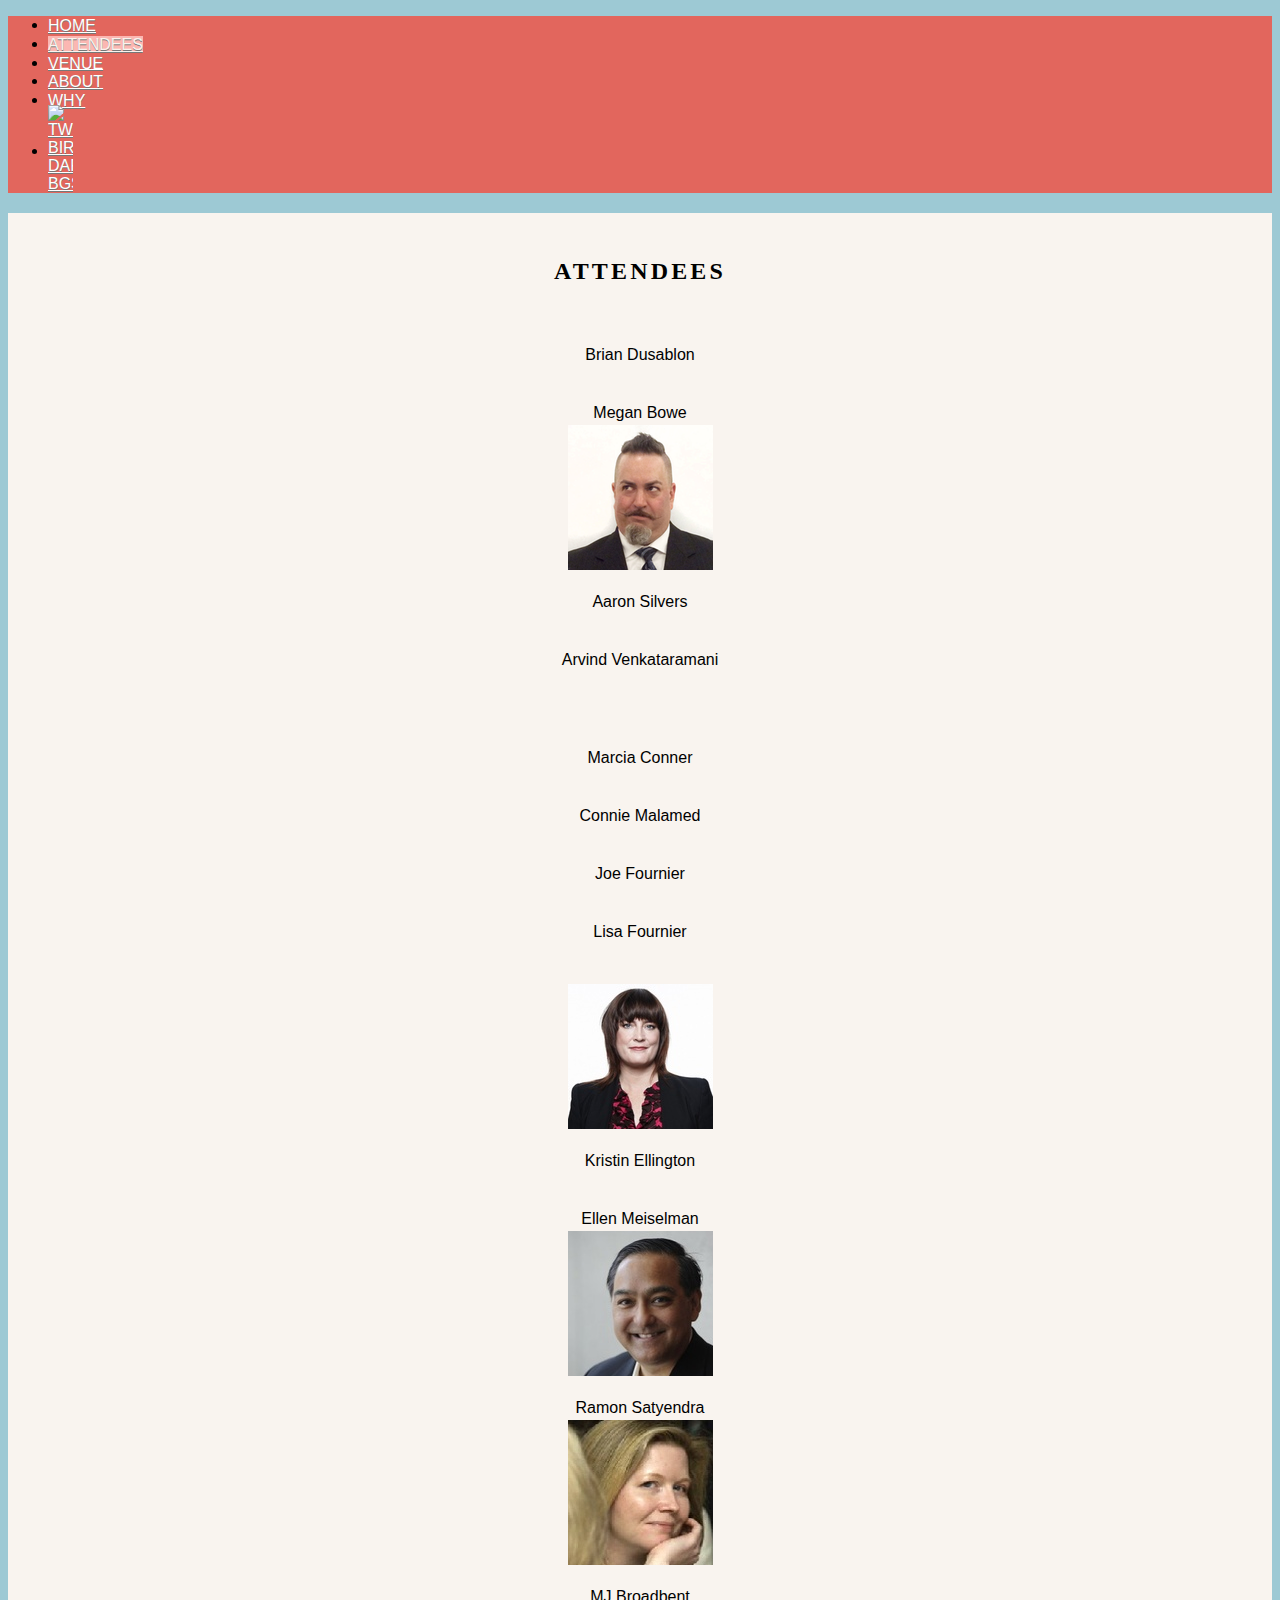
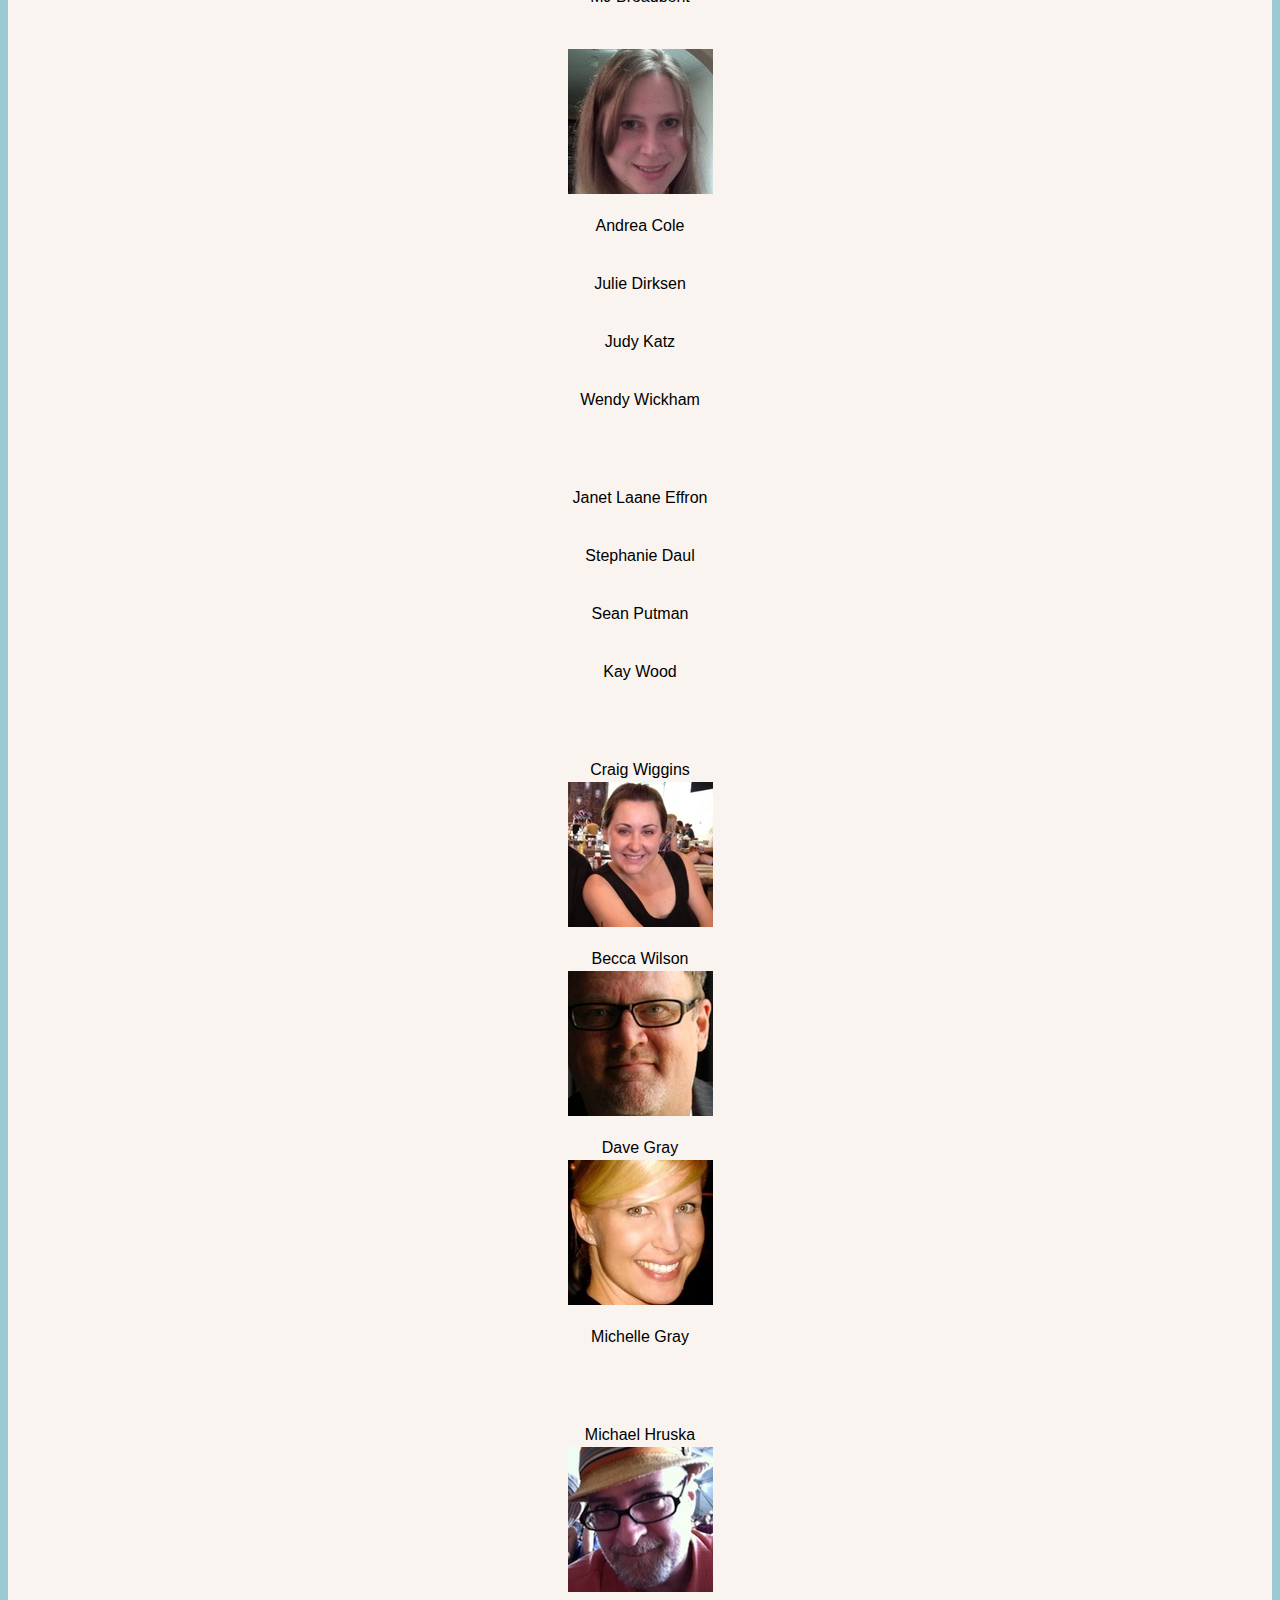
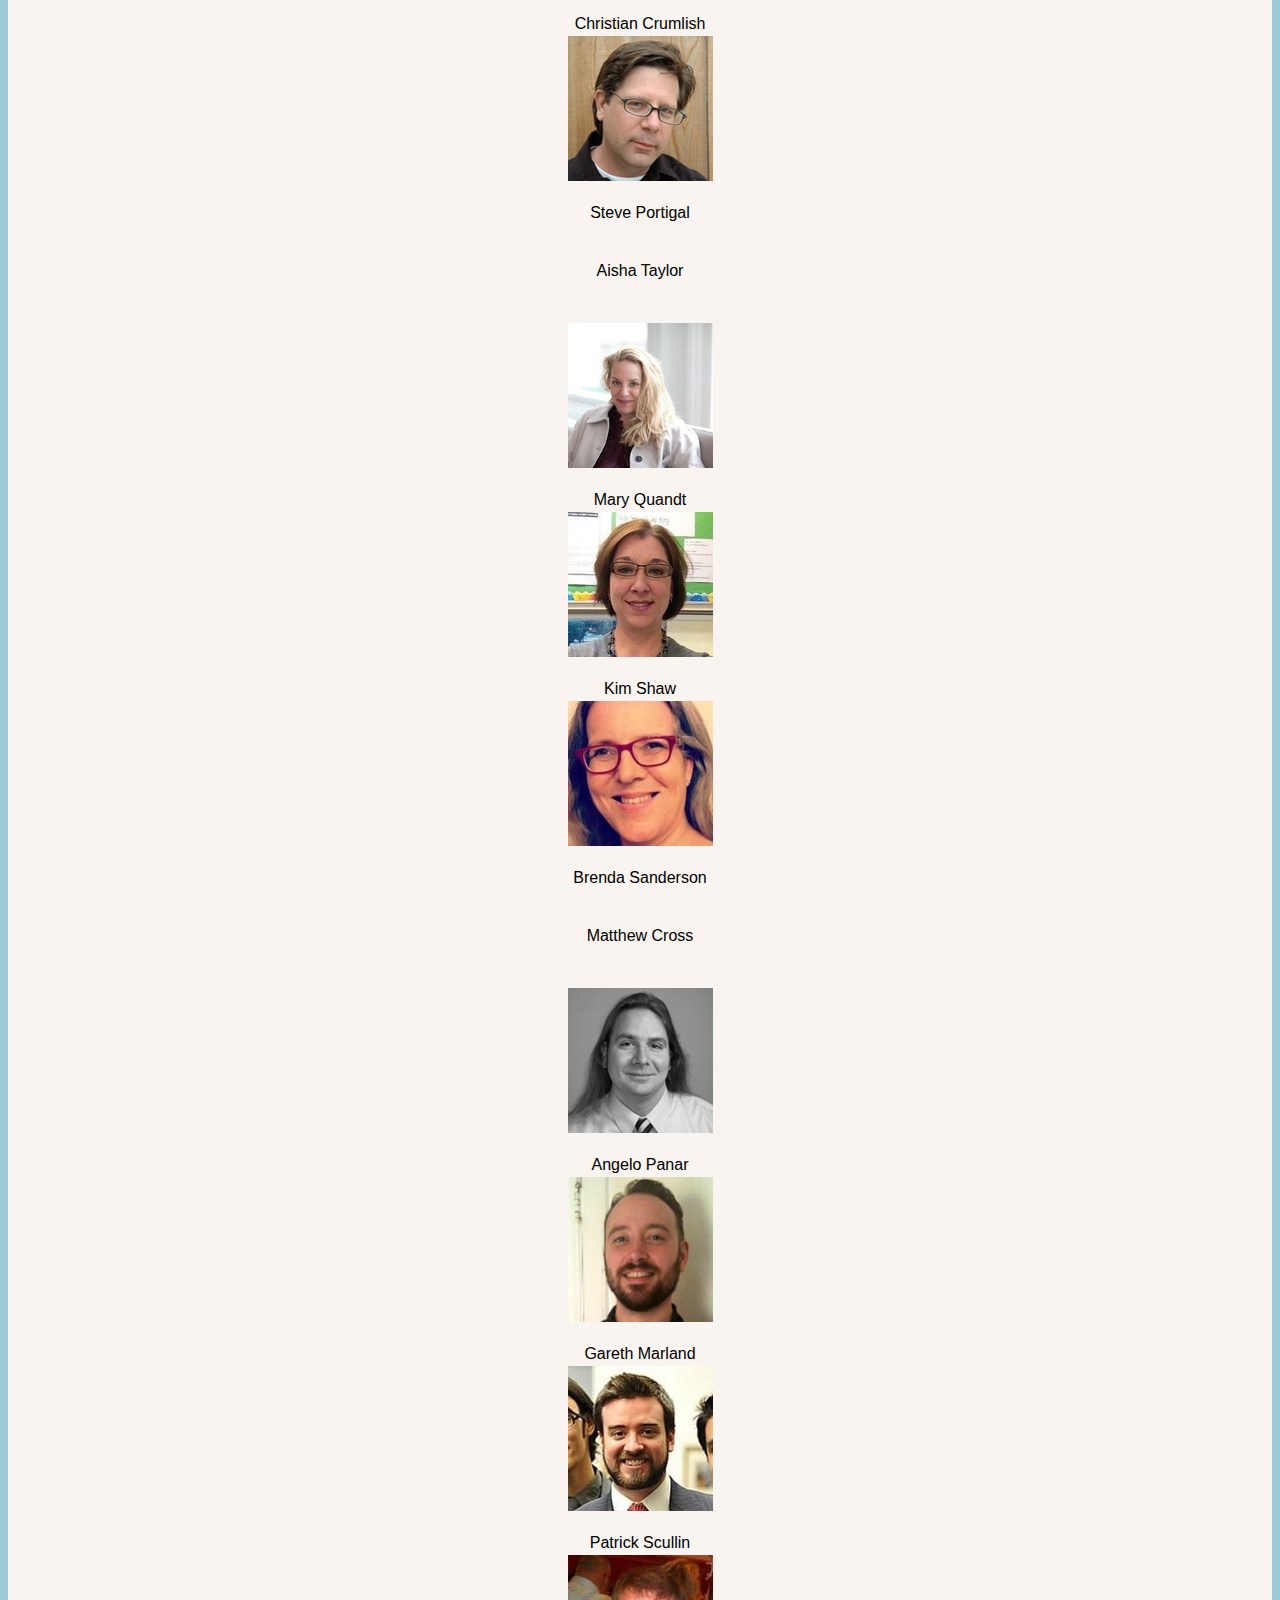
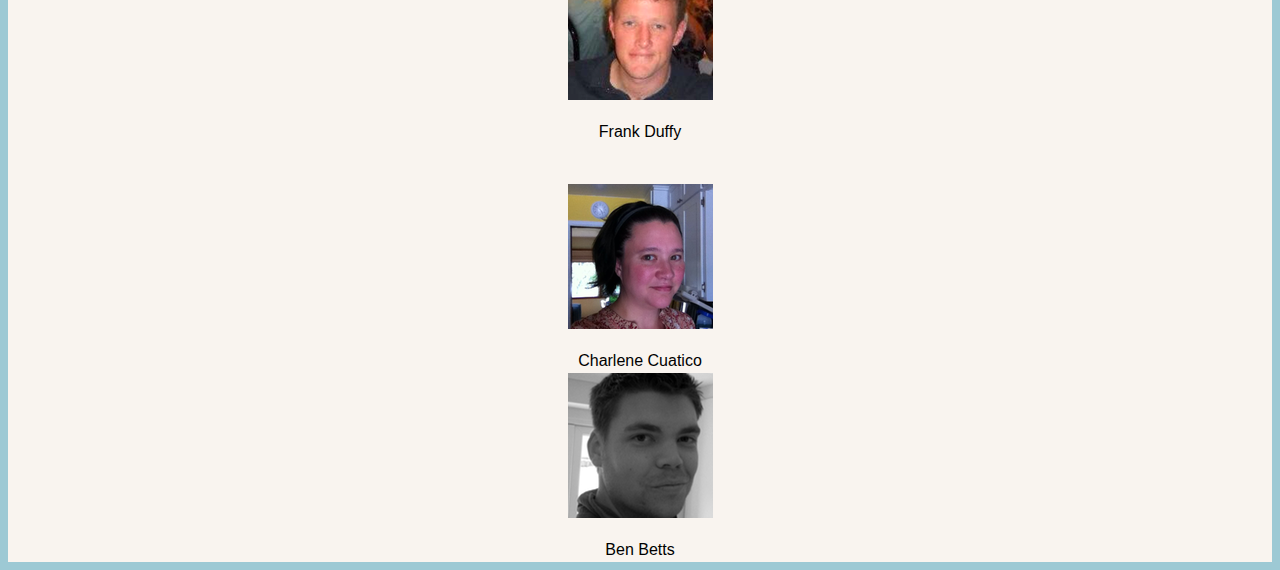
==== attendees.html @ c9dc14da "Dropped Michael Ramos" ====
<!DOCTYPE html>
<!--[if lt IE 7]>      <html class="no-js lt-ie9 lt-ie8 lt-ie7"> <![endif]-->
<!--[if IE 7]>         <html class="no-js lt-ie9 lt-ie8"> <![endif]-->
<!--[if IE 8]>         <html class="no-js lt-ie9"> <![endif]-->
<!--[if gt IE 8]><!--> <html class="no-js"> <!--<![endif]-->
<head>
  <meta charset="utf-8">
  <meta http-equiv="X-UA-Compatible" content="IE=edge,chrome=1">
  <title>Up To All Of Us Attendees</title>
  <meta name="description" content="">
  <meta name="viewport" content="width=device-width">

  <link rel="stylesheet" href="css/bootstrap.min.css">
  
  
  
  
  <link rel="stylesheet" href="css/bootstrap-responsive.min.css">
  <link rel="stylesheet" href="css/main.css">

  <script src="js/vendor/modernizr-2.6.1-respond-1.1.0.min.js"></script>
  <script src="js/vendor/jquery-1.8.2.min.js"></script>
  
  
  

  

  <script type="text/javascript" src="//use.typekit.net/lxe8dwp.js"></script>
  <script type="text/javascript">try{Typekit.load();}catch(e){}</script>

</head>
<body data-spy="scroll" data-target=".navbar">
        <!--[if lt IE 7]>
            <p class="chromeframe">You are using an outdated browser. <a href="http://browsehappy.com/">Upgrade your browser today</a> or <a href="http://www.google.com/chromeframe/?redirect=true">install Google Chrome Frame</a> to better experience this site.</p>
            <![endif]-->

            <!-- This code is taken from http://twitter.github.com/bootstrap/examples/hero.html -->

            <div class="navbar navbar-fixed-top" >
              <div class="navbar-inner">
                <div class="container">
             
                  <!-- <a class="brand" href="#"></a> -->
                  <div data-no-collapse="true">
                    <ul class="nav">
                      <li><a href="http://uptoallof.us">Home</a></li><!-- href="javascript:void(0)" onClick="goToByScroll('home')"-->
                      <li class="active"><a href="#">Attendees</a></li><!-- href="javascript:void(0)" onClick="goToByScroll('attendees')" scrolls but disables scrollspy-->
                      <li><a href="http://uptoallof.us#venue">Venue</a></li>
                      <li><a href="http://uptoallof.us#about">About</a></li>
                      <li><a href="http://uptoallof.us#proof">Why</a></li>
                      <li><a href="https://twitter.com/uptoallofus"><img src="img/twitter-bird-dark-bgs.png" alt="twitter-bird-dark-bgs" title="@uptoallofus on Twitter" class="twitter"></a></li>
                      
                    </ul>
                          </div><!--/.nav-collapse -->
                        </div>
                      </div>
                    </div>




                  <!-- Example row of columns -->
                  <div class="row" id="attendees">
                    	<div class="container">
                    	<div class="row">
                     		<div class="span12">
                       			<h2>ATTENDEES</h2>
                       		</div>
                       	</div>
                      
                        <div class="active-item">
                        
                        <div class="row"> 
                            

          					<!--Attendee Brian-->
			    	        <div class="span3">		
	            				<a href="http://briandusablon.com"><img src="img/brian.jpg" class="img-circle" alt="" />
	            				<p style="text-align:center; color: black;">Brian Dusablon</p></a>
             				</div>
          					<!-- End Brian -->                             

          					<!--Attendee Megan Bowe-->
            				<div class="span3">		
	            				<a href="http://twitter.com/meganbowe"><img src="img/megan.jpg" class="img-circle" alt="" />
	           	 				<p style="text-align:center; color: black;">Megan Bowe</p></a>
             				</div>
         					<!-- End Megan --> 

          					<!--Attendee Aaron Silvers-->
            				<div class="span3">		
	            				<a href="http://twitter.com/aaronesilvers"><img src="img/aaron.png" class="img-circle" alt="" />
	            				<p style="text-align:center; color: black;">Aaron Silvers</p></a>
             				</div>
          					<!-- End Aaron --> 
		  
		  					<!--Attendee Arvind-->
            				<div class="span3">		
	            				<a href="https://twitter.com/_arvind"><img src="img/arvind.jpg" class="img-circle" alt="" />
	           	 				<p style="text-align:center; color: black;">Arvind Venkataramani</p></a>
             				</div>
          					<!-- End Arvind -->    
                            
						</div> <!-- end row -->
						
						<div><p>&nbsp;</p></div>
                            
						<div class="row"> 

            				<!-- Attendee Marcia Conner-->
			            	<div class="span3">
								<a href="https://twitter.com/marciamarcia"><img src="img/marciac.jpeg" class="img-circle" alt="" />
								<p style="text-align:center; color: black;">Marcia Conner</p></a>
                		 	</div> 
             				<!--End Marcia-->
             
              				<!-- Attendee Connie Malamed-->
            				<div class="span3">
								<a href="http://theelearningcoach.com/"><img src="img/connie.jpg" class="img-circle" alt="" />
								<p style="text-align:center; color: black;">Connie Malamed</p></a>
                 			</div> 
             				<!--End Connie-->           
             
            				<!--Attendee Joe Fournier-->
							<div class="span3">
								<a href="http://about.me/joefournier/"><img src="img/joef.jpg" class="img-circle" alt="" />
								<p style="text-align:center; color: black;">Joe Fournier</p></a>
                 			</div> 
             				<!--End Joe-->
             
             				<!--Attendee Lisa Fournier-->
             				<div class="span3">
								<a href="http://barnabaseffect.com/"><img src="img/lisaf.jpg" class="img-circle" alt="" />
								<p style="text-align:center; color: black;">Lisa Fournier</p></a>
                 			</div>
             	 			<!--End Lisa-->
              
                  		</div><!-- end row -->
                  		
                  		<div><p>&nbsp;</p></div>
                  			
                  		<div class="row"> 
            
            				<!-- Attendee Kristin Ellington -->
            				<div class="span3">
								<a href="http://funnygarbage.com/"><img src="img/kristin.jpg" class="img-circle" alt="" />
								<p style="text-align:center; color: black;">Kristin Ellington</p></a>
                			</div>
            				<!-- End Kristin -->
            
				            <!-- Attendee Ellen Meiselman -->
            				<div class="span3">
								<a href="http://thedesignspace.net/"><img src="img/ellen-m.png" class="img-circle" alt="" />
								<p style="text-align:center; color: black;">Ellen Meiselman</p></a>
                			</div>
            				<!-- End Ellen -->
            
            				<!--Attendee Ramon Satyendra-->
							<div class="span3">
								<a href="http://ramonsatyendra.net/"><img src="img/ramon.jpg" class="img-circle" alt="" />
								<p style="text-align:center; color: black;">Ramon Satyendra</p></a>
                 			</div> 
            				<!-- End Ramon-->
            				
            				<!--Attendee MJ Broadbent-->
							<div class="span3">
								<a href="https://twitter.com/mjbroadbent"><img src="img/mjb.jpg" class="img-circle" alt="" />
								<p style="text-align:center; color: black;">MJ Broadbent</p></a>
                 			</div> 
            				<!-- End MJ-->  
            				
            			</div><!-- end row -->
            			
     					<div><p>&nbsp;</p></div>
     					
     					<div class="row"> 
     					
     						<!--Attendee Andrea Cole-->
							<div class="span3">
								<a href="http://www.linkedin.com/in/andrealcole/"><img src="img/andrea.jpg" class="img-circle" alt="" />
								<p style="text-align:center; color: black;">Andrea Cole</p></a>
                 			</div> 
            				<!-- End Andrea-->  
            				
            				<!--Attendee Julie Dirksen-->
							<div class="span3">
								<a href="http://usablelearning.com"><img src="img/julie.jpg" class="img-circle" alt="" />
								<p style="text-align:center; color: black;">Julie Dirksen</p></a>
							</div>
							<!-- End Julie-->
					
							<!--Attendee Judy Katz-->
							<div class="span3">
								<a href="http://onehundredfortywords.com/"><img src="img/judy.jpg" class="img-circle" alt="" />
								<p style="text-align:center; color: black;">Judy Katz</p></a>
                 			</div> 
            				<!-- End Judy--> 
            				
            				<!--Attendee Wendy Wickham-->
							<div class="span3">
								<a href="http://in-the-middle-of-the-curve.blogspot.com/"><img src="img/wendyW.jpg" class="img-circle" alt="" />
								<p style="text-align:center; color: black;">Wendy Wickham</p></a>
                 			</div> 
            				<!-- End Wendy--> 
     					
     					</div><!-- end row -->
            			
            			<div><p>&nbsp;</p></div>
            			
            			<div class="row"> 
            				
            				<!--Attendee Janet Laane Effron-->
							<div class="span3">
								<a href="http://learningonmars.com/"><img src="img/janet.jpg" class="img-circle" alt="" />
								<p style="text-align:center; color: black;">Janet Laane Effron</p></a>
                 			</div> 
            				<!-- End Janet-->
            				
            				<!--Attendee Stephanie Daul-->
							<div class="span3">
								<a href="http://www.linkedin.com/pub/stephanie-daul/11/558/985/"><img src="img/stephanie.jpg" class="img-circle" alt="" />
								<p style="text-align:center; color: black;">Stephanie Daul</p></a>
                 			</div> 
            				<!-- End Stephanie--> 
            				
            				<!--Attendee Sean Putman-->
							<div class="span3">
								<a href="https://twitter.com/seanputman1"><img src="img/putman.jpg" class="img-circle" alt="" />
								<p style="text-align:center; color: black;">Sean Putman</p></a>
                 			</div> 
            				<!-- End Sean--> 
            				
            				<!--Attendee Kay Wood-->
							<div class="span3">
								<a href="http://www.linkedin.com/in/kasey428"><img src="img/kay.jpg" class="img-circle" alt="" />
								<p style="text-align:center; color: black;">Kay Wood</p></a>
                 			</div> 
            				<!-- End Kay--> 
            				
            			</div><!-- end row -->
            			
            			<div><p>&nbsp;</p></div>
            			
            			<div class="row"> 
            			
            				<!--Attendee Craig Wiggins-->
            				<div class="span3">
								<a href="http://about.me/socalledcraig"><img src="img/craig.jpg" class="img-circle" alt="" />
								<p style="text-align:center; color: black;">Craig Wiggins</p></a>
							</div>
							<!-- End Craig-->
							
							<!--Attendee Becca Wilson-->
            				<div class="span3">
								<a href="https://twitter.com/rebexlynn"><img src="img/becca.jpg" class="img-circle" alt="" />
								<p style="text-align:center; color: black;">Becca Wilson</p></a>
							</div>
							<!-- End Becca-->

            				<!--Attendee Dave Gray-->
							<div class="span3">
								<a href="http://davegrayinfo.com"><img src="img/daveg.jpg" class="img-circle" alt="" />
								<p style="text-align:center; color: black;">Dave Gray</p></a>
							</div>				
							<!-- End Dave-->
					
							<!--Attendee Michelle Gray-->
							<div class="span3">
								<a href="http://about.me/michellemilla"><img src="img/michelleg.jpg" class="img-circle" alt="" />
								<p style="text-align:center; color: black;">Michelle Gray</p></a>
                 			</div> 
            				<!-- End Michelle--> 
							
							
						</div><!-- end row -->
            			
            			<div><p>&nbsp;</p></div>
            			
            			<div class="row"> 
            				

							<!--Attendee Mike Hruska-->
							<div class="span3">
								<a href="http://www.problemsolutions.net/"><img src="img/mikeH.jpg" class="img-circle" alt="" />
								<p style="text-align:center; color: black;">Michael Hruska</p></a>
                 			</div> 
            				<!-- End Mike-->      					
            				
            				<!--Attendee Christian Crumlish-->
							<div class="span3">
								<a href="http://mediajunkie.com"><img src="img/xian.jpg" class="img-circle" alt="" />
								<p style="text-align:center; color: black;">Christian Crumlish</p></a>
							</div>				
							<!-- End Christian-->
					
            				<!--Attendee Steve Portigal-->
							<div class="span3">
								<a href="http://twitter.com/steveportigal"><img src="img/stevep.jpg" class="img-circle" alt="" />
								<p style="text-align:center; color: black;">Steve Portigal</p></a>
							</div>				
							<!-- End Steve-->
							
							<!--Attendee Aisha Taylor-->
							<div class="span3">
								<a href="http://about.me/aishadtaylor"><img src="img/aisha.jpg" class="img-circle" alt="" />
								<p style="text-align:center; color: black;">Aisha Taylor</p></a>
							</div>				
							<!-- End Aisha-->

     					</div><!-- end row -->
            			
            			<div><p>&nbsp;</p></div>   			
                 		
                 		<div class="row"> 
            				
							
							<!--Attendee Mary Quandt-->
							<div class="span3">
								<a href="http://www.linkedin.com/pub/mary-quandt/0/41/505/"><img src="img/mary.jpg" class="img-circle" alt="" />
								<p style="text-align:center; color: black;">Mary Quandt</p></a>
							</div>				
							<!-- End Mary-->
							
							<!--Attendee Kim Shaw-->
							<div class="span3">
								<a href="http://twitter.com/kimcshaw"><img src="img/kim.jpg" class="img-circle" alt="" />
								<p style="text-align:center; color: black;">Kim Shaw</p></a>
							</div>				
							<!-- End Mary-->

            				<!--Attendee Brenda Sanderson-->
							<div class="span3">
								<a href="http://twitter.com/brendamontreal"><img src="img/brenda.jpg" class="img-circle" alt="" />
								<p style="text-align:center; color: black;">Brenda Sanderson</p></a>
							</div>				
							<!-- End Brenda-->
							
							<!--Attendee Matt Cross-->
							<div class="span3">
								<a href="http://www.mattscross.com/"><img src="img/mattcross.png" class="img-circle" alt="" />
								<p style="text-align:center; color: black;">Matthew Cross</p></a>
							</div>				
							<!-- End Matt-->
						     					
     					</div><!-- end row -->
     					
     					<div><p>&nbsp;</p></div> 
     					
     					<div class="row"> 
            					
							<!--Attendee Angelo Panar-->
							<div class="span3">
								<img src="img/angelo.png" class="img-circle" alt="" />
								<p style="text-align:center; color: black;">Angelo Panar</p>
							</div>				
							<!-- End Michael-->

            				<!--Attendee Gareth Marland-->
							<div class="span3">
								<a href="https://twitter.com/garethmarland"><img src="img/gareth.png" class="img-circle" alt="" />
								<p style="text-align:center; color: black;">Gareth Marland</p></a>
							</div>				
							<!-- End Gareth-->
							
							<!--Attendee Patrick Scullin-->
							<div class="span3">
								<a href="http://www.twitter.com/PatrickScullin8"><img src="img/patrick.png" class="img-circle" alt="" />
								<p style="text-align:center; color: black;">Patrick Scullin</p></a>
							</div>				
							<!-- End Patrick-->
						     					
						    <!--Attendee Frank Duffy-->
							<div class="span3">
								<a href="https://www.facebook.com/frank.duffy.56"><img src="img/frank.png" class="img-circle" alt="" />
								<p style="text-align:center; color: black;">Frank Duffy</p></a>
							</div>				
							<!-- End Frank-->
							
     					</div><!-- end row -->
            			
            			<div><p>&nbsp;</p></div>
            			
            			<div class="row">  				
							
							<!--Attendee Charlene Cuatico-->
							<div class="span3">
								<a href="http://twitter.com/charlenelockart"><img src="img/charlene.png" class="img-circle" alt="" />
								<p style="text-align:center; color: black;">Charlene Cuatico</p></a>
							</div>				
							<!-- End Charlene-->
							
							<!--Attendee Ben Betts-->
							<div class="span3">
								<a href="http://twitter.com/bbetts"><img src="img/ben.png" class="img-circle" alt="" />
								<p style="text-align:center; color: black;">Ben Betts</p></a>
							</div>				
							<!-- End Charlene-->
						     					
     					</div><!-- end row -->  
              
              <footer>
              
              </footer>

              <!-- /container -->

              <script src="//ajax.googleapis.com/ajax/libs/jquery/1.8.2/jquery.min.js"></script>
              <script>window.jQuery || document.write('<script src="js/vendor/jquery-1.8.2.min.js"><\/script>')</script>
              <script src="js/vendor/bootstrap.min.js"></script>

              <script src="js/main.js"></script>
              
              <script>
              var _gaq=[['_setAccount','UA-XXXXX-X'],['_trackPageview']];
              (function(d,t){var g=d.createElement(t),s=d.getElementsByTagName(t)[0];
                g.src=('https:'==location.protocol?'//ssl':'//www')+'.google-analytics.com/ga.js';
                s.parentNode.insertBefore(g,s)}(document,'script'));
              </script>
              

              <script>  <!-- calls modal -->

              </script>    
              
              <script>
              $('.carousel').carousel({
                interval: false
              }) 
              </script>


              
            </body>
            </html>
---- css/main.css ----
/* ==========================================================================
   Author's custom styles
   ========================================================================== */
   
body {background:#9DC9D4;	}   

a, a:hover{
color: #F9F4EF;
}   
   
.nav{
font-family: "jaf-facitweb",sans-serif;
 font-weight:300;
     font-style:normal;
     text-transform: uppercase;
     font-size: 16px;
     background-color: #E2665D;
}


.navbar .navbar-inner {
background-color: #E2665D;
background-image: none;
border: none;
}

img.twitter{
max-width: 25px;
height: auto;
margin-top: -5px;

}

.navbar .nav > .active > a, .navbar .nav > .active > a:hover, .navbar .nav > .active > a:focus
{
background-color: #fbb7b2;
color:#F9F4EF;
text-shadow: 0 1px 0 #777;
}

.navbar .nav > li > a
{
color:#fff;
text-shadow: 0 1px 0 #777;
}

*:focus  
{  
     outline: none;  
}



.hero-unit {
text-align: center;
  background-color: #000000;
    -webkit-border-radius: 0px;
     -moz-border-radius: 0px;
          border-radius: 0px;
height: auto;
margin-bottom: 0px;

background: url(../img/header2.jpg) no-repeat center center ; 
	-webkit-background-size: cover;
	-moz-background-size: cover;
	-o-background-size: cover;
	background-size: cover;
color: #ffffff;
}


.row {
 text-align: center;
}

.spacer{
margin-top: 2.25em;
margin-bottom: 2.25em;


}

#attendees{
background-color: #F9F4EF;
}

#venue{
padding:0;

	background-color: #F9F4EF;	
}

#about{
height: 800px;
padding:0;


}

.date{	
  	font-style: normal;
    font-weight: 400;
    font-family: bello-pro;
    font-size: 81px;
    line-height: 1em;
    text-align: center;
    }
    
    
    

.hero-unit h1 {
	 margin: 100px 10px 0px 10px;
   	 font-size: 11.391em;
     text-align: center;
 	 font-family: "quatro-slab",serif;
     font-weight:900;
     font-style:normal;
  
     
 }
 
 
 .script {
	font-style: normal;
    font-weight: 400;
    font-family: bello-pro;
    font-size: 3em;
    line-height: 1.5em;
    text-align: center;
    }
 
 

h2 {
    font-style: normal;
    font-weight: 700;
    font-family: quatro-slab;
    font-size: 24px;
    line-height: 1.5em;
    text-align: center;
    letter-spacing: .132em;
    padding-top: 40px;

}


h3 {
    font-size: 36px;
    line-height: 1em;
    text-align: center;
    font-style: normal;
    font-weight: 500;
    font-family: quatro-slab;
    letter-spacing: 1px;
    margin-top: 25px;
 }


p {
text-align: left;
 margin-bottom: 0px;
    font-style: normal;
    font-weight: 400;
    font-family: "jaf-facitweb",sans-serif;
    font-size: 16px;
    line-height: 1.5em;
}

.subcaption {
    font-size: 13px;
    line-height: 1.5em;
}


.ticketing{	
  	font-style: normal;
    font-weight: 400;
    font-family: bello-pro;
    font-size: 24px;
    line-height: 1.5em;
    text-align: center;
    }

/**
 * design shack - Use Pseudo Elements to Create an Image Stack Illusion
 */



div[class*='stack'] {
	
	position: relative;
	margin-bottom: 60px;
	margin-left: 75px;
}

div[class*='stack'], div[class*='stack']:before, div[class*='stack']:after {
	border: 6px solid #fff;
	height: 267px; width: 400px;
	-webkit-box-shadow: 2px 2px 5px rgba(0,0,0,0.3);
	-moz-box-shadow: 2px 2px 5px rgba(0,0,0,0.3);
	box-shadow: 2px 2px 5px rgba(0,0,0,0.3);
}
 
div[class*='stack']:before, div[class*='stack']:after {
	background: #768590;
	content: "";
	position: absolute;
	z-index: -1;
	
	/*Dirty IE8 hack*/	
	height: 0px\9; width: 0px\9; 
	border: none\9;
}
 
div[class*='stack']:before {
	background: #eff4de;
}

 
/*STACK THREE*/
.stackthree:before {
	top: 5px;
	left: -15px;
	z-index: -1;
	-webkit-transform: rotate(-10deg);
	-moz-transform: rotate(-10deg);
	-o-transform: rotate(-10deg);
	-ms-transform: rotate(-10deg);
	transform: rotate(-10deg);
}
 
.stackthree:after {
	top: -2px;
	left: -10px;
	-webkit-transform: rotate(-5deg);
	-moz-transform: rotate(-5deg);
	-o-transform: rotate(-5deg);
	-ms-transform: rotate(-5deg);
	transform: rotate(-5deg);
}

.quotes{
margin-top: 5.063em;
margin-bottom: 2.25em;
}

blockquote {
text-align: left;
border: none;
text-indent:-0.5em;
font-family: "quatro-slab",serif;
font-style: italic;
font-weight: 400;
}

blockquote small{
font-style: normal;
text-align: right;
color:#F9F4EF;
}

.footer{
margin: 25px;
text-align: center;	
}



.framed, .framed img {
  width:145px;
  height:145px;
  margin-left: auto;
  margin-right: auto;
  margin-bottom: 25px;
  }

.picture {
  position: relative;
  }
  
.mask {
  background: url('../img/mask.png') no-repeat;
  position: absolute;
  left:0; top:0;
  }
  
  
  .shadow {
  background:transparent url(../img/map3.png) no-repeat center;
height:400px;
width:400px;
  
-moz-box-shadow:inset 0px 24px 8px #333; /* FF3.5+ */
-webkit-box-shadow:inset 100px 100px 800px #000; /* Saf3.0+*/
box-shadow:inset 2px 2px 10px #333; /* Opera 10.5, IE 9 */

-moz-border-radius: 300px; /* FF1+ */
-webkit-border-radius: 300px; /* Saf3-4 */
border-radius: 300px; /* Opera 10.5, IE 9, Saf5, Chrome */
}
  
  
  
  
.navbar .nav > li > a {
  float: none;
  vertical-align: middle;
}


.popover.bottom {
  margin-top: -75px;
}


.carousel-inner {
  position: relative;
  width: 100%;
  overflow: hidden;
  
}

.modal.fade {
    -webkit-transition: none;
    -moz-transition: none;
    -ms-transition: none;
    -o-transition: none;
    transition: none;
}

#myModalLabel{
text-align: left;
}

#myModalLabel img{
margin-right: 20px;
}

img.bg {
	/* Set rules to fill background */
	min-height: 100%;
	min-width: 1024px;
	
	/* Set up proportionate scaling */
	width: 100%;
	height: auto;
	
	/* Set up positioning */
	position: fixed;
	top: 0;
	left: 0;
}

@media screen and (max-width: 1024px) { /* Specific to this particular image */
	img.bg {
		left: 50%;
		margin-left: -512px;   /* 50% */
	}
}


/* Portrait tablet to landscape and desktop */
@media (min-width: 768px) and (max-width: 979px) {

.navbar-fixed-top {
top: 0px;
margin-bottom: 0px;
width: auto;
position: fixed;

}

.navbar .navbar-inner {
padding: 0px;
}

.hero-unit {
text-align: center;
  background-color: #000000;
    -webkit-border-radius: 0px;
     -moz-border-radius: 0px;
          border-radius: 0px;
height: 600px;
margin-bottom: 0px;

background: url(../img/header.jpg) no-repeat center center ; 
	-webkit-background-size: cover;
	-moz-background-size: cover;
	-o-background-size: cover;
	background-size: cover;
color: #ffffff;
}


.hero-unit h1 {
	 margin: 150px 10px 0px 10px;
   	 font-size: 623.077%;
     text-align: center;
 	 font-family: "quatro-slab",serif;
     font-weight:900;
     font-style:normal;
  
 }
 
 .date{	
  	font-style: normal;
    font-weight: 400;
    font-family: bello-pro;
    font-size: 415.385%;
    line-height: 1em;
    text-align: center;
    }


h3 {
    font-size: 276.923%;
    line-height: 1em;
    text-align: center;
    font-style: normal;
    font-weight: 500;
    font-family: quatro-slab;
    letter-spacing: 1px;
    margin-top: 25px;
 }

 .script {
	  	font-style: normal;
    font-weight: 400;
    font-family: bello-pro;
    font-size: 2.25em;
    line-height: 1.5em;
    text-align: center;
    }
 
 .ticketing{	
margin-top: 0.667em;
    } 
    
     .spacer{
margin-top: 0px;
 }
 
#attendees {
background-color: #F9F4EF;
margin: 0px;
padding: 0px;
}
 
.shadow {
height: 250px;
width: 250px;
} 
 
.carousel-control{
 display: none;
}


div[class*='stack'] {
	
	position: relative;
	margin-bottom: 60px;
	margin-left: -50px;
}




 }
 
 
 
/* Landscape phone to portrait tablet */
@media (max-width: 767px) { 

body{
padding:0px;

}

.container{
margin: 0px 15px;
}

.navbar-fixed-top {
top: 0px;
margin-bottom: 0px;

position: fixed;

}

.nav{

     font-size: 0.667em;


}



.navbar .navbar-inner {
padding: 0px;
}

.hero-unit {
text-align: center;
  background-color: #000000;
    -webkit-border-radius: 0px;
     -moz-border-radius: 0px;
          border-radius: 0px;
height: 200px;
margin-bottom: 0px;

background: url(../img/header.jpg) no-repeat center center ; 
	-webkit-background-size: cover;
	-moz-background-size: cover;
	-o-background-size: cover;
	background-size: cover;
color: #ffffff;


}


.hero-unit h1 {
	 margin: 25px 0px 0px 0px;
   	 font-size: 276.923%;
     text-align: center;
 	 font-family: "quatro-slab",serif;
     font-weight:900;
     font-style:normal;
     padding:0px;
  
 }
 
 .script {
	  	font-style: normal;
    font-weight: 400;
    font-family: bello-pro;
    font-size: 2.25em;
    line-height: 1.5em;
    text-align: center;
    }
 
 

.date{	
  	font-style: normal;
    font-weight: 400;
    font-family: bello-pro;
    font-size: 1.5em;
    line-height: 1em;
    text-align: center;
    }


h3 {
    font-size: 1em;
    line-height: 1em;
    text-align: center;
    font-style: normal;
    font-weight: 500;
    font-family: quatro-slab;
    letter-spacing: 1px;
    margin-top: 25px;
 }

 .script {
	  	font-style: normal;
    font-weight: 400;
    font-family: bello-pro;
    font-size: 1.75em;
    line-height: 1.5em;
    text-align: center;
    }
    
.subcaption {
margin-top: 0.667em;
}
 
 .spacer{
margin-top: 0px;
 }
 
#attendees {
background-color: #F9F4EF;
margin: 0px;
padding: 0px;
}
 
 
.ticketing{	
margin-top: 0.667em;
    } 
 

 
.shadow {
display: none;
} 
 
.carousel-control{
 display: none;
}

div[class*="stack"], div[class*="stack"]::before, div[class*="stack"]::after {
display: none;

}



}




 
/* Landscape phones and down */
@media (max-width: 480px) { 


}
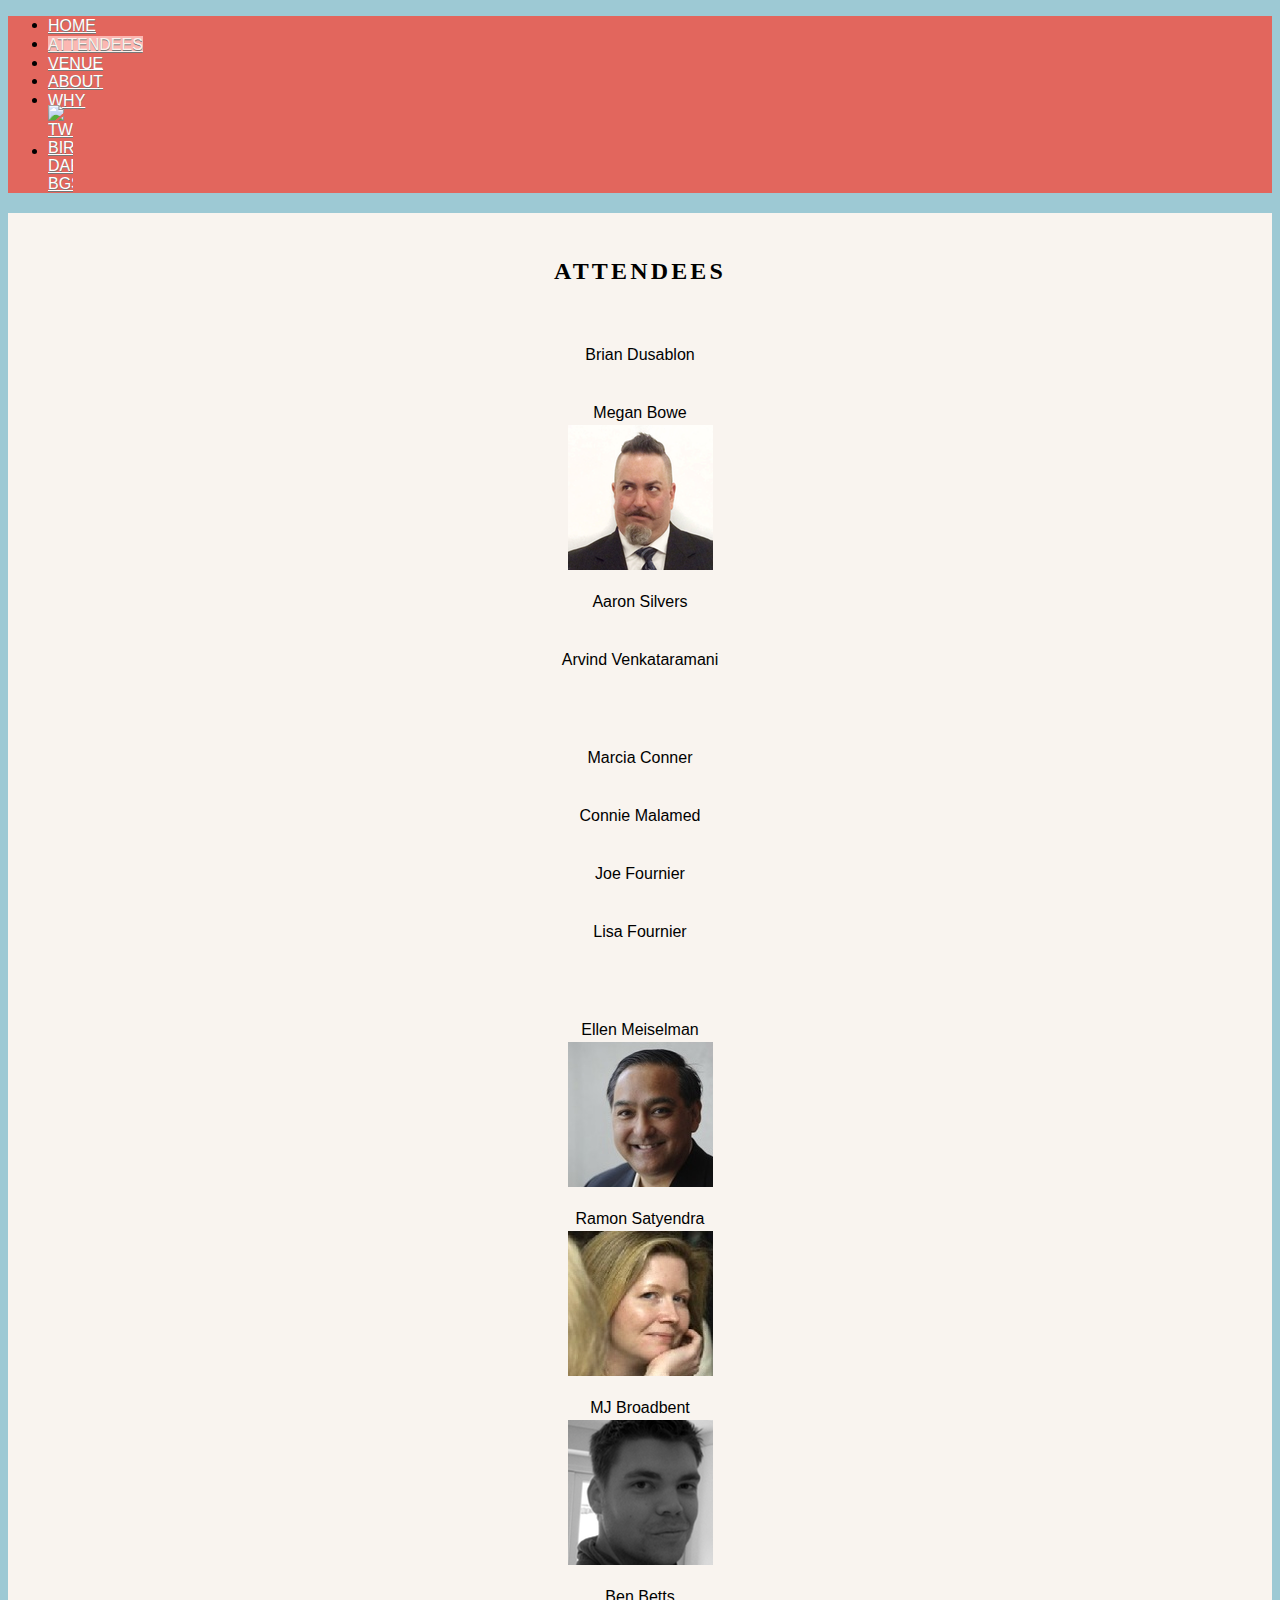
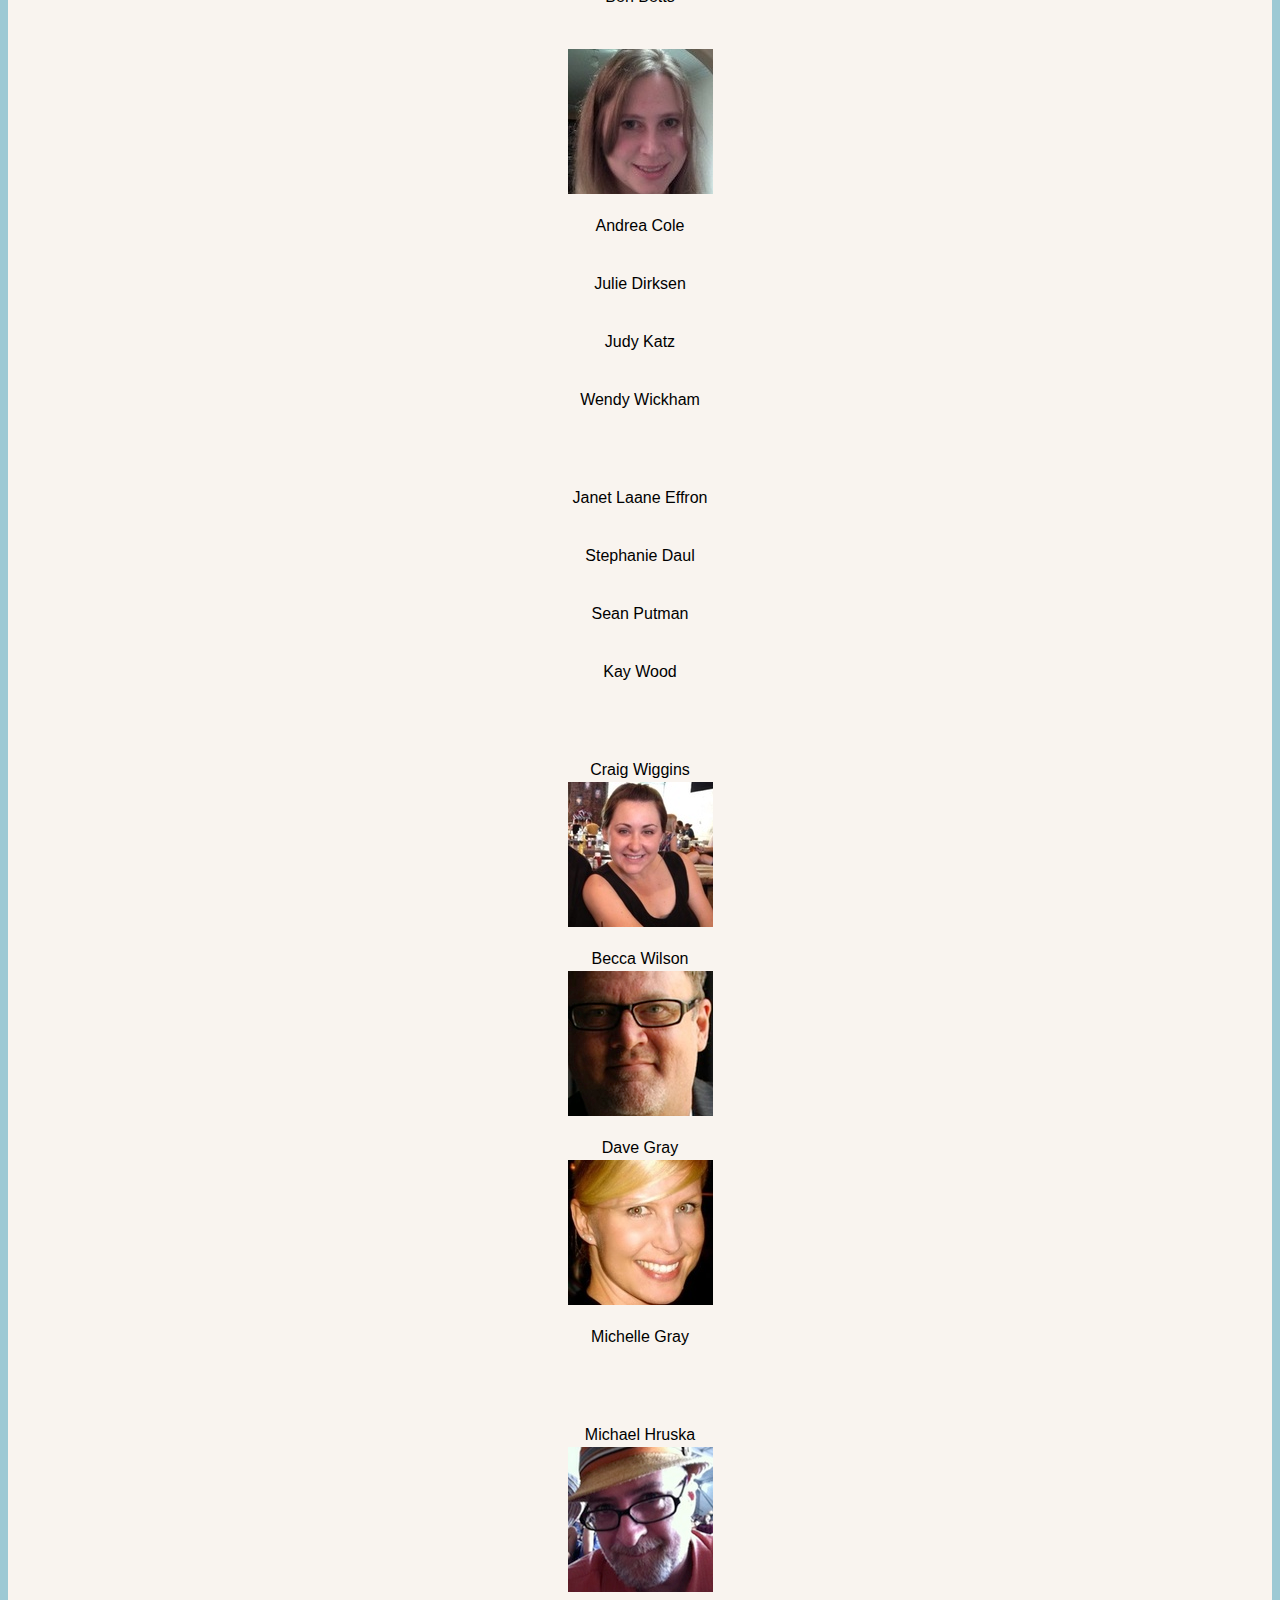
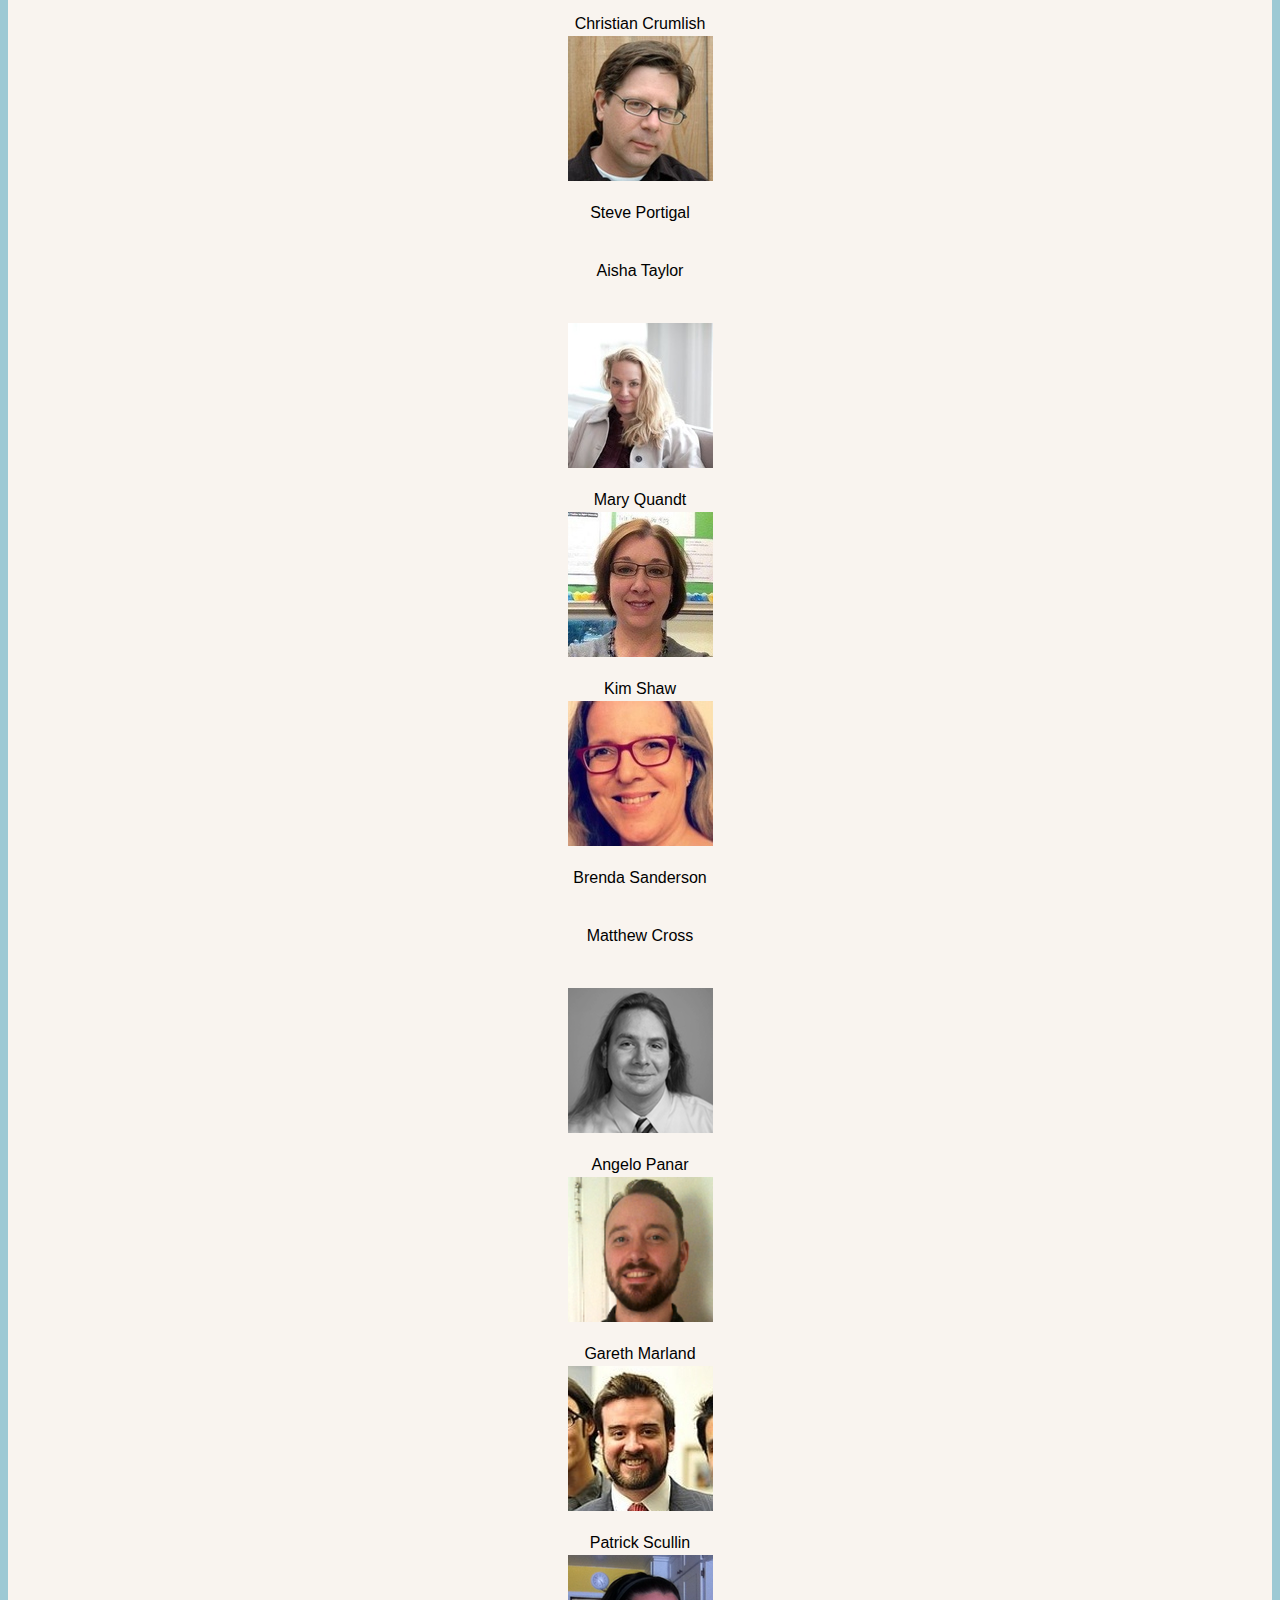
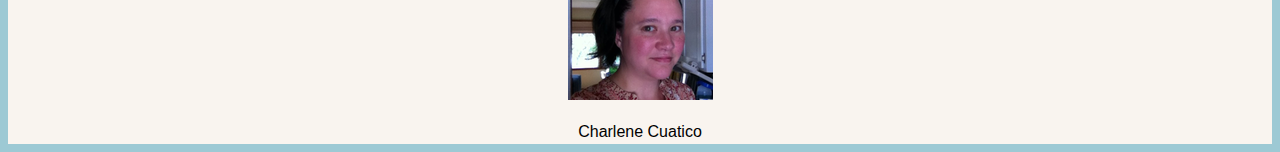
==== commit 2e61b7ee: "Removed Frank and Kristin" ====
--- a/attendees.html
+++ b/attendees.html
@@ -142,13 +142,6 @@
                   			
                   		<div class="row"> 
             
-            				<!-- Attendee Kristin Ellington -->
-            				<div class="span3">
-								<a href="http://funnygarbage.com/"><img src="img/kristin.jpg" class="img-circle" alt="" />
-								<p style="text-align:center; color: black;">Kristin Ellington</p></a>
-                			</div>
-            				<!-- End Kristin -->
-            
 				            <!-- Attendee Ellen Meiselman -->
             				<div class="span3">
 								<a href="http://thedesignspace.net/"><img src="img/ellen-m.png" class="img-circle" alt="" />
@@ -169,6 +162,13 @@
 								<p style="text-align:center; color: black;">MJ Broadbent</p></a>
                  			</div> 
             				<!-- End MJ-->  
+            				
+            				<!--Attendee Ben Betts-->
+							<div class="span3">
+								<a href="http://twitter.com/bbetts"><img src="img/ben.png" class="img-circle" alt="" />
+								<p style="text-align:center; color: black;">Ben Betts</p></a>
+							</div>				
+							<!-- End Ben-->
             				
             			</div><!-- end row -->
             			
@@ -369,35 +369,17 @@
 								<p style="text-align:center; color: black;">Patrick Scullin</p></a>
 							</div>				
 							<!-- End Patrick-->
-						     					
-						    <!--Attendee Frank Duffy-->
-							<div class="span3">
-								<a href="https://www.facebook.com/frank.duffy.56"><img src="img/frank.png" class="img-circle" alt="" />
-								<p style="text-align:center; color: black;">Frank Duffy</p></a>
-							</div>				
-							<!-- End Frank-->
-							
-     					</div><!-- end row -->
-            			
-            			<div><p>&nbsp;</p></div>
-            			
-            			<div class="row">  				
-							
-							<!--Attendee Charlene Cuatico-->
+						    
+						    <!--Attendee Charlene Cuatico-->
 							<div class="span3">
 								<a href="http://twitter.com/charlenelockart"><img src="img/charlene.png" class="img-circle" alt="" />
 								<p style="text-align:center; color: black;">Charlene Cuatico</p></a>
 							</div>				
 							<!-- End Charlene-->
-							
-							<!--Attendee Ben Betts-->
-							<div class="span3">
-								<a href="http://twitter.com/bbetts"><img src="img/ben.png" class="img-circle" alt="" />
-								<p style="text-align:center; color: black;">Ben Betts</p></a>
-							</div>				
-							<!-- End Charlene-->
-						     					
-     					</div><!-- end row -->  
+						    
+							
+     					</div><!-- end row -->
+
               
               <footer>
               
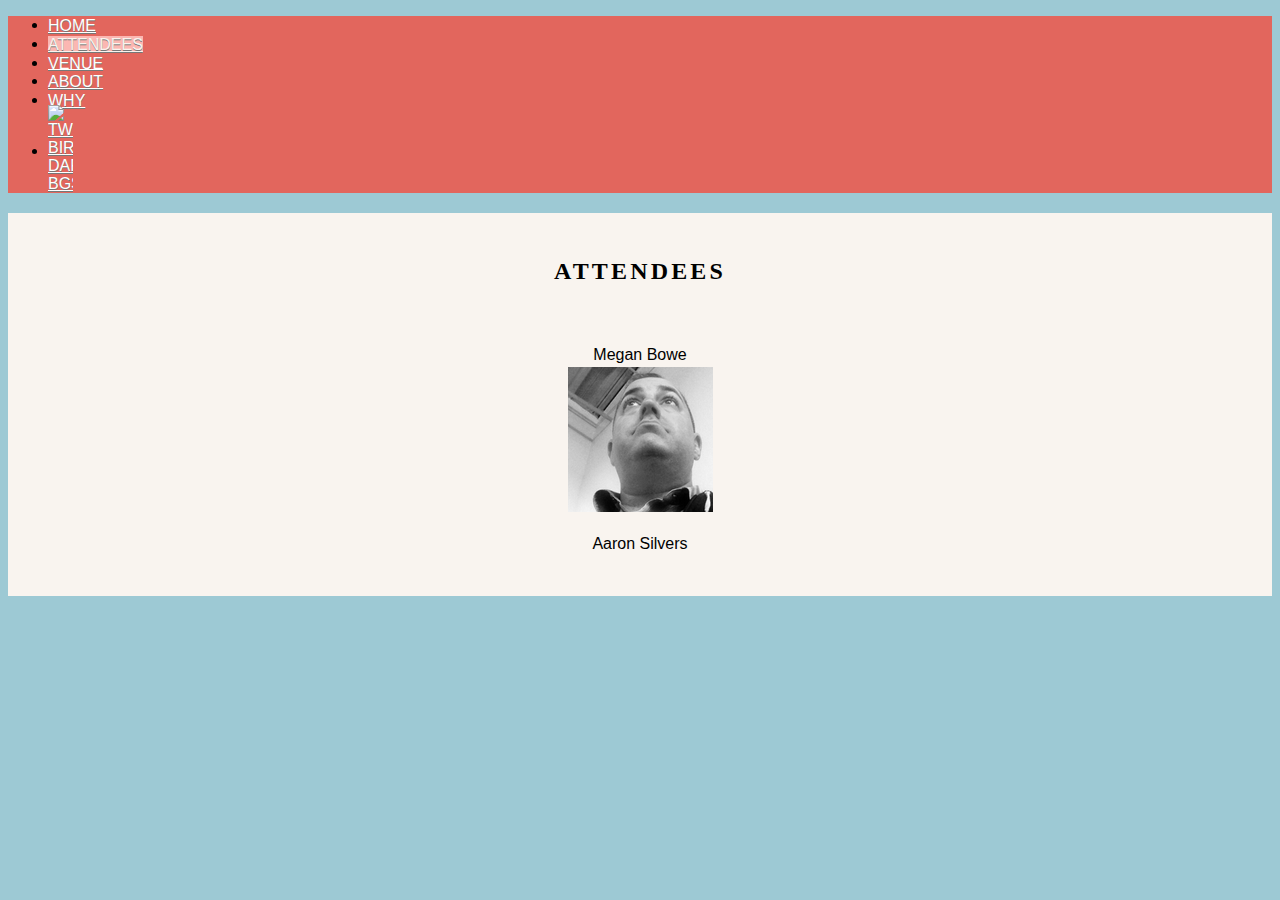
==== commit 4e694949: "Prepping 2015 Up to All of Us" ====
--- a/attendees.html
+++ b/attendees.html
@@ -71,15 +71,7 @@
                       
                         <div class="active-item">
                         
-                        <div class="row"> 
-                            
-
-          					<!--Attendee Brian-->
-			    	        <div class="span3">		
-	            				<a href="http://briandusablon.com"><img src="img/brian.jpg" class="img-circle" alt="" />
-	            				<p style="text-align:center; color: black;">Brian Dusablon</p></a>
-             				</div>
-          					<!-- End Brian -->                             
+                        <div class="row">                             
 
           					<!--Attendee Megan Bowe-->
             				<div class="span3">		
@@ -93,293 +85,12 @@
 	            				<a href="http://twitter.com/aaronesilvers"><img src="img/aaron.png" class="img-circle" alt="" />
 	            				<p style="text-align:center; color: black;">Aaron Silvers</p></a>
              				</div>
-          					<!-- End Aaron --> 
-		  
-		  					<!--Attendee Arvind-->
-            				<div class="span3">		
-	            				<a href="https://twitter.com/_arvind"><img src="img/arvind.jpg" class="img-circle" alt="" />
-	           	 				<p style="text-align:center; color: black;">Arvind Venkataramani</p></a>
-             				</div>
-          					<!-- End Arvind -->    
+          					<!-- End Aaron -->    
                             
 						</div> <!-- end row -->
-						
+					
 						<div><p>&nbsp;</p></div>
                             
-						<div class="row"> 
-
-            				<!-- Attendee Marcia Conner-->
-			            	<div class="span3">
-								<a href="https://twitter.com/marciamarcia"><img src="img/marciac.jpeg" class="img-circle" alt="" />
-								<p style="text-align:center; color: black;">Marcia Conner</p></a>
-                		 	</div> 
-             				<!--End Marcia-->
-             
-              				<!-- Attendee Connie Malamed-->
-            				<div class="span3">
-								<a href="http://theelearningcoach.com/"><img src="img/connie.jpg" class="img-circle" alt="" />
-								<p style="text-align:center; color: black;">Connie Malamed</p></a>
-                 			</div> 
-             				<!--End Connie-->           
-             
-            				<!--Attendee Joe Fournier-->
-							<div class="span3">
-								<a href="http://about.me/joefournier/"><img src="img/joef.jpg" class="img-circle" alt="" />
-								<p style="text-align:center; color: black;">Joe Fournier</p></a>
-                 			</div> 
-             				<!--End Joe-->
-             
-             				<!--Attendee Lisa Fournier-->
-             				<div class="span3">
-								<a href="http://barnabaseffect.com/"><img src="img/lisaf.jpg" class="img-circle" alt="" />
-								<p style="text-align:center; color: black;">Lisa Fournier</p></a>
-                 			</div>
-             	 			<!--End Lisa-->
-              
-                  		</div><!-- end row -->
-                  		
-                  		<div><p>&nbsp;</p></div>
-                  			
-                  		<div class="row"> 
-            
-				            <!-- Attendee Ellen Meiselman -->
-            				<div class="span3">
-								<a href="http://thedesignspace.net/"><img src="img/ellen-m.png" class="img-circle" alt="" />
-								<p style="text-align:center; color: black;">Ellen Meiselman</p></a>
-                			</div>
-            				<!-- End Ellen -->
-            
-            				<!--Attendee Ramon Satyendra-->
-							<div class="span3">
-								<a href="http://ramonsatyendra.net/"><img src="img/ramon.jpg" class="img-circle" alt="" />
-								<p style="text-align:center; color: black;">Ramon Satyendra</p></a>
-                 			</div> 
-            				<!-- End Ramon-->
-            				
-            				<!--Attendee MJ Broadbent-->
-							<div class="span3">
-								<a href="https://twitter.com/mjbroadbent"><img src="img/mjb.jpg" class="img-circle" alt="" />
-								<p style="text-align:center; color: black;">MJ Broadbent</p></a>
-                 			</div> 
-            				<!-- End MJ-->  
-            				
-            				<!--Attendee Ben Betts-->
-							<div class="span3">
-								<a href="http://twitter.com/bbetts"><img src="img/ben.png" class="img-circle" alt="" />
-								<p style="text-align:center; color: black;">Ben Betts</p></a>
-							</div>				
-							<!-- End Ben-->
-            				
-            			</div><!-- end row -->
-            			
-     					<div><p>&nbsp;</p></div>
-     					
-     					<div class="row"> 
-     					
-     						<!--Attendee Andrea Cole-->
-							<div class="span3">
-								<a href="http://www.linkedin.com/in/andrealcole/"><img src="img/andrea.jpg" class="img-circle" alt="" />
-								<p style="text-align:center; color: black;">Andrea Cole</p></a>
-                 			</div> 
-            				<!-- End Andrea-->  
-            				
-            				<!--Attendee Julie Dirksen-->
-							<div class="span3">
-								<a href="http://usablelearning.com"><img src="img/julie.jpg" class="img-circle" alt="" />
-								<p style="text-align:center; color: black;">Julie Dirksen</p></a>
-							</div>
-							<!-- End Julie-->
-					
-							<!--Attendee Judy Katz-->
-							<div class="span3">
-								<a href="http://onehundredfortywords.com/"><img src="img/judy.jpg" class="img-circle" alt="" />
-								<p style="text-align:center; color: black;">Judy Katz</p></a>
-                 			</div> 
-            				<!-- End Judy--> 
-            				
-            				<!--Attendee Wendy Wickham-->
-							<div class="span3">
-								<a href="http://in-the-middle-of-the-curve.blogspot.com/"><img src="img/wendyW.jpg" class="img-circle" alt="" />
-								<p style="text-align:center; color: black;">Wendy Wickham</p></a>
-                 			</div> 
-            				<!-- End Wendy--> 
-     					
-     					</div><!-- end row -->
-            			
-            			<div><p>&nbsp;</p></div>
-            			
-            			<div class="row"> 
-            				
-            				<!--Attendee Janet Laane Effron-->
-							<div class="span3">
-								<a href="http://learningonmars.com/"><img src="img/janet.jpg" class="img-circle" alt="" />
-								<p style="text-align:center; color: black;">Janet Laane Effron</p></a>
-                 			</div> 
-            				<!-- End Janet-->
-            				
-            				<!--Attendee Stephanie Daul-->
-							<div class="span3">
-								<a href="http://www.linkedin.com/pub/stephanie-daul/11/558/985/"><img src="img/stephanie.jpg" class="img-circle" alt="" />
-								<p style="text-align:center; color: black;">Stephanie Daul</p></a>
-                 			</div> 
-            				<!-- End Stephanie--> 
-            				
-            				<!--Attendee Sean Putman-->
-							<div class="span3">
-								<a href="https://twitter.com/seanputman1"><img src="img/putman.jpg" class="img-circle" alt="" />
-								<p style="text-align:center; color: black;">Sean Putman</p></a>
-                 			</div> 
-            				<!-- End Sean--> 
-            				
-            				<!--Attendee Kay Wood-->
-							<div class="span3">
-								<a href="http://www.linkedin.com/in/kasey428"><img src="img/kay.jpg" class="img-circle" alt="" />
-								<p style="text-align:center; color: black;">Kay Wood</p></a>
-                 			</div> 
-            				<!-- End Kay--> 
-            				
-            			</div><!-- end row -->
-            			
-            			<div><p>&nbsp;</p></div>
-            			
-            			<div class="row"> 
-            			
-            				<!--Attendee Craig Wiggins-->
-            				<div class="span3">
-								<a href="http://about.me/socalledcraig"><img src="img/craig.jpg" class="img-circle" alt="" />
-								<p style="text-align:center; color: black;">Craig Wiggins</p></a>
-							</div>
-							<!-- End Craig-->
-							
-							<!--Attendee Becca Wilson-->
-            				<div class="span3">
-								<a href="https://twitter.com/rebexlynn"><img src="img/becca.jpg" class="img-circle" alt="" />
-								<p style="text-align:center; color: black;">Becca Wilson</p></a>
-							</div>
-							<!-- End Becca-->
-
-            				<!--Attendee Dave Gray-->
-							<div class="span3">
-								<a href="http://davegrayinfo.com"><img src="img/daveg.jpg" class="img-circle" alt="" />
-								<p style="text-align:center; color: black;">Dave Gray</p></a>
-							</div>				
-							<!-- End Dave-->
-					
-							<!--Attendee Michelle Gray-->
-							<div class="span3">
-								<a href="http://about.me/michellemilla"><img src="img/michelleg.jpg" class="img-circle" alt="" />
-								<p style="text-align:center; color: black;">Michelle Gray</p></a>
-                 			</div> 
-            				<!-- End Michelle--> 
-							
-							
-						</div><!-- end row -->
-            			
-            			<div><p>&nbsp;</p></div>
-            			
-            			<div class="row"> 
-            				
-
-							<!--Attendee Mike Hruska-->
-							<div class="span3">
-								<a href="http://www.problemsolutions.net/"><img src="img/mikeH.jpg" class="img-circle" alt="" />
-								<p style="text-align:center; color: black;">Michael Hruska</p></a>
-                 			</div> 
-            				<!-- End Mike-->      					
-            				
-            				<!--Attendee Christian Crumlish-->
-							<div class="span3">
-								<a href="http://mediajunkie.com"><img src="img/xian.jpg" class="img-circle" alt="" />
-								<p style="text-align:center; color: black;">Christian Crumlish</p></a>
-							</div>				
-							<!-- End Christian-->
-					
-            				<!--Attendee Steve Portigal-->
-							<div class="span3">
-								<a href="http://twitter.com/steveportigal"><img src="img/stevep.jpg" class="img-circle" alt="" />
-								<p style="text-align:center; color: black;">Steve Portigal</p></a>
-							</div>				
-							<!-- End Steve-->
-							
-							<!--Attendee Aisha Taylor-->
-							<div class="span3">
-								<a href="http://about.me/aishadtaylor"><img src="img/aisha.jpg" class="img-circle" alt="" />
-								<p style="text-align:center; color: black;">Aisha Taylor</p></a>
-							</div>				
-							<!-- End Aisha-->
-
-     					</div><!-- end row -->
-            			
-            			<div><p>&nbsp;</p></div>   			
-                 		
-                 		<div class="row"> 
-            				
-							
-							<!--Attendee Mary Quandt-->
-							<div class="span3">
-								<a href="http://www.linkedin.com/pub/mary-quandt/0/41/505/"><img src="img/mary.jpg" class="img-circle" alt="" />
-								<p style="text-align:center; color: black;">Mary Quandt</p></a>
-							</div>				
-							<!-- End Mary-->
-							
-							<!--Attendee Kim Shaw-->
-							<div class="span3">
-								<a href="http://twitter.com/kimcshaw"><img src="img/kim.jpg" class="img-circle" alt="" />
-								<p style="text-align:center; color: black;">Kim Shaw</p></a>
-							</div>				
-							<!-- End Mary-->
-
-            				<!--Attendee Brenda Sanderson-->
-							<div class="span3">
-								<a href="http://twitter.com/brendamontreal"><img src="img/brenda.jpg" class="img-circle" alt="" />
-								<p style="text-align:center; color: black;">Brenda Sanderson</p></a>
-							</div>				
-							<!-- End Brenda-->
-							
-							<!--Attendee Matt Cross-->
-							<div class="span3">
-								<a href="http://www.mattscross.com/"><img src="img/mattcross.png" class="img-circle" alt="" />
-								<p style="text-align:center; color: black;">Matthew Cross</p></a>
-							</div>				
-							<!-- End Matt-->
-						     					
-     					</div><!-- end row -->
-     					
-     					<div><p>&nbsp;</p></div> 
-     					
-     					<div class="row"> 
-            					
-							<!--Attendee Angelo Panar-->
-							<div class="span3">
-								<img src="img/angelo.png" class="img-circle" alt="" />
-								<p style="text-align:center; color: black;">Angelo Panar</p>
-							</div>				
-							<!-- End Michael-->
-
-            				<!--Attendee Gareth Marland-->
-							<div class="span3">
-								<a href="https://twitter.com/garethmarland"><img src="img/gareth.png" class="img-circle" alt="" />
-								<p style="text-align:center; color: black;">Gareth Marland</p></a>
-							</div>				
-							<!-- End Gareth-->
-							
-							<!--Attendee Patrick Scullin-->
-							<div class="span3">
-								<a href="http://www.twitter.com/PatrickScullin8"><img src="img/patrick.png" class="img-circle" alt="" />
-								<p style="text-align:center; color: black;">Patrick Scullin</p></a>
-							</div>				
-							<!-- End Patrick-->
-						    
-						    <!--Attendee Charlene Cuatico-->
-							<div class="span3">
-								<a href="http://twitter.com/charlenelockart"><img src="img/charlene.png" class="img-circle" alt="" />
-								<p style="text-align:center; color: black;">Charlene Cuatico</p></a>
-							</div>				
-							<!-- End Charlene-->
-						    
-							
-     					</div><!-- end row -->
-
               
               <footer>
               
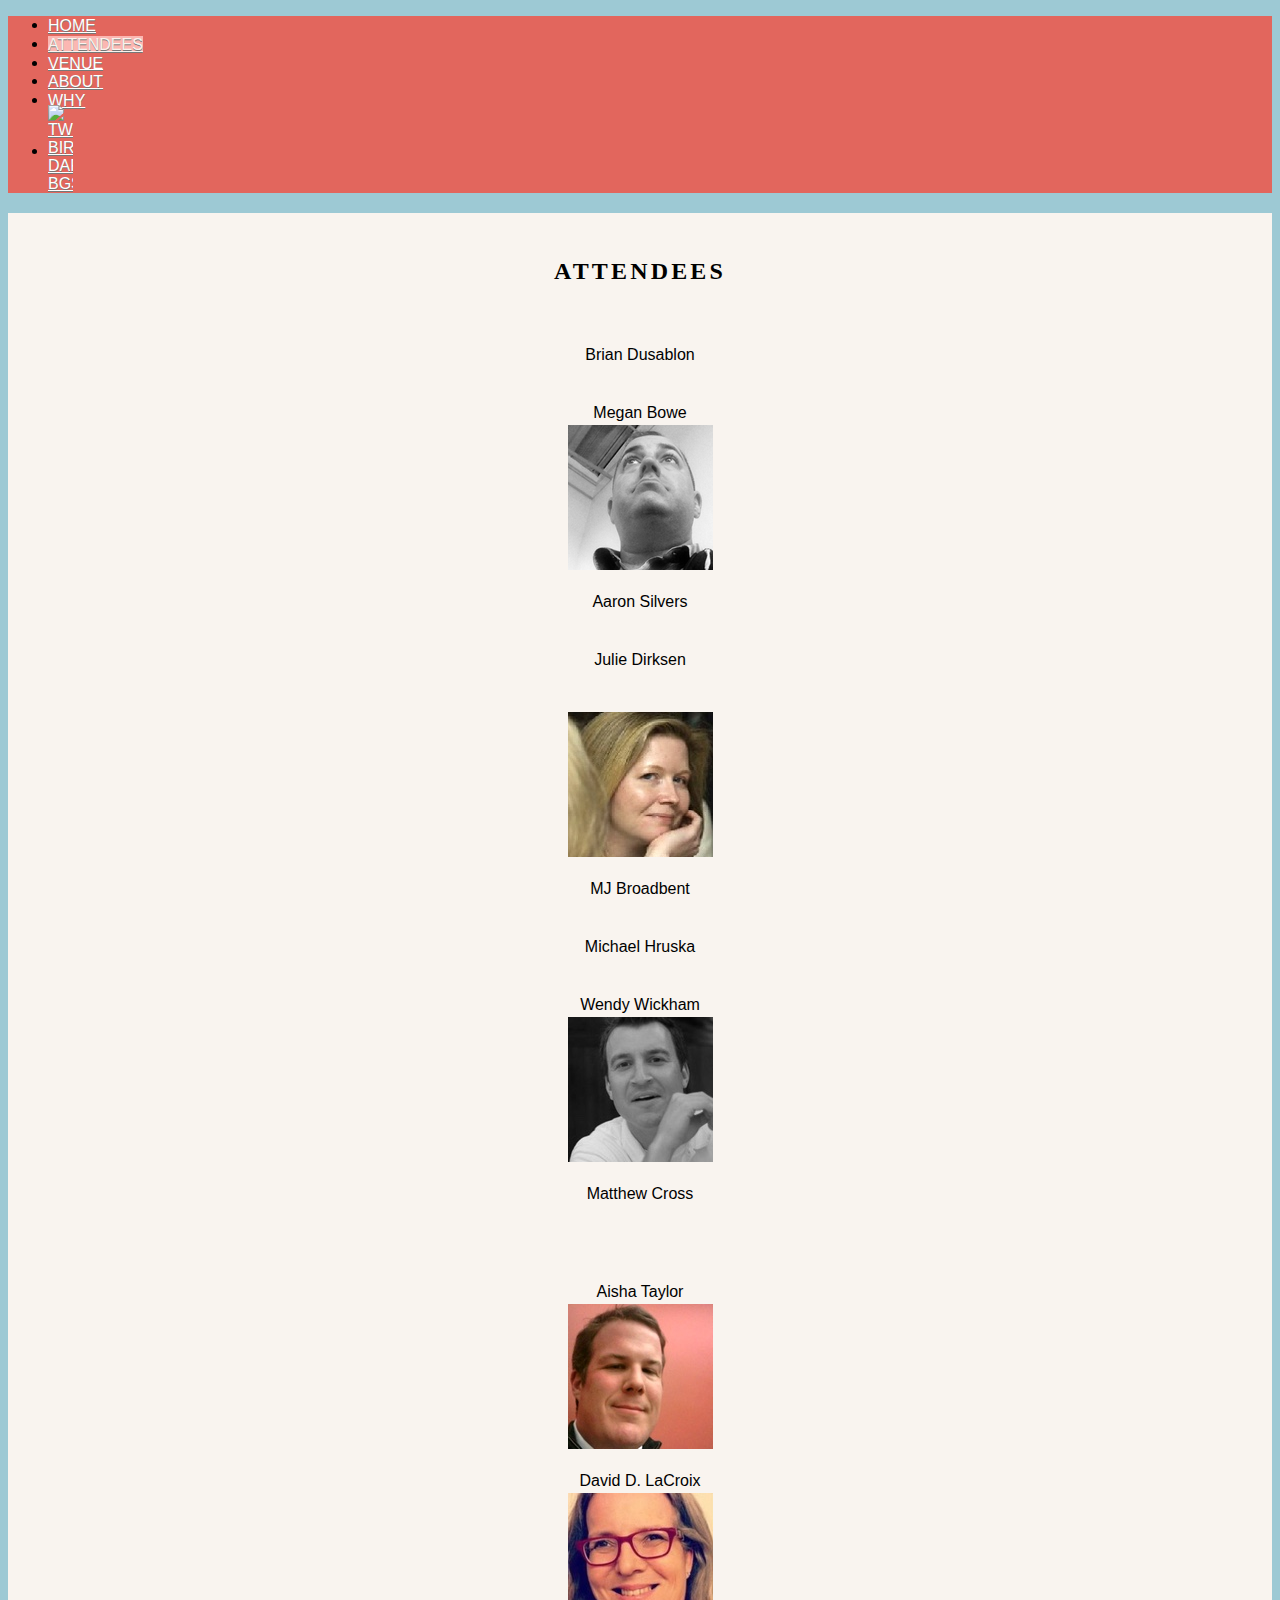
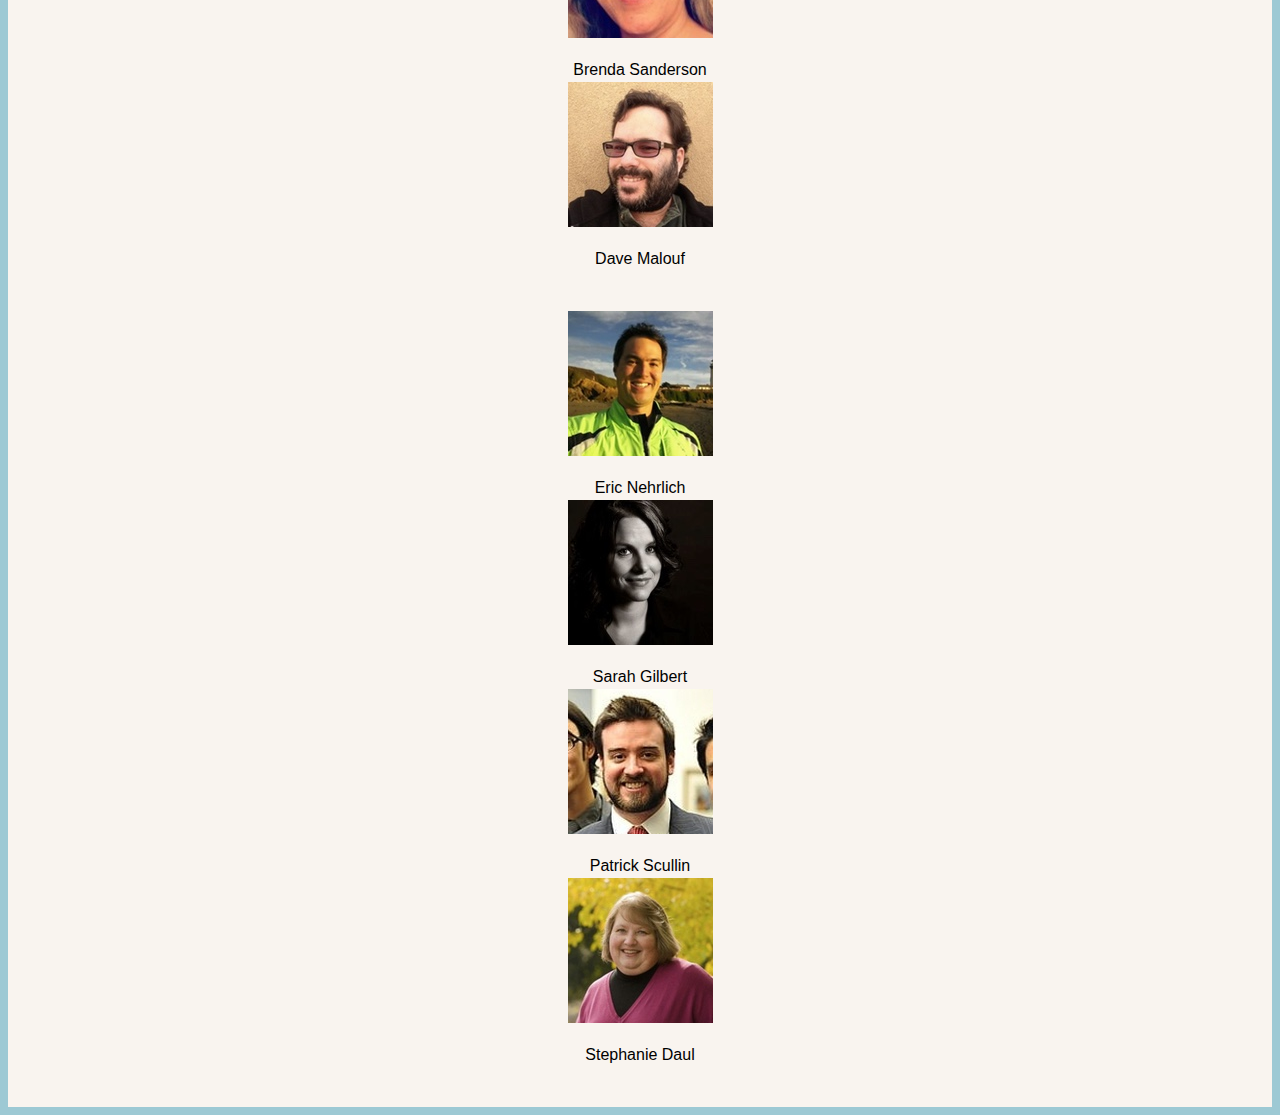
==== commit dc6da9b2: "2015 Updates on Attendees" ====
--- a/attendees.html
+++ b/attendees.html
@@ -71,7 +71,15 @@
                       
                         <div class="active-item">
                         
-                        <div class="row">                             
+                        <div class="row"> 
+                            
+
+          					<!--Attendee Brian-->
+			    	        <div class="span3">		
+	            				<a href="http://briandusablon.com"><img src="img/brian.jpg" class="img-circle" alt="" />
+	            				<p style="text-align:center; color: black;">Brian Dusablon</p></a>
+             				</div>
+          					<!-- End Brian -->                             
 
           					<!--Attendee Megan Bowe-->
             				<div class="span3">		
@@ -85,10 +93,123 @@
 	            				<a href="http://twitter.com/aaronesilvers"><img src="img/aaron.png" class="img-circle" alt="" />
 	            				<p style="text-align:center; color: black;">Aaron Silvers</p></a>
              				</div>
-          					<!-- End Aaron -->    
-                            
-						</div> <!-- end row -->
-					
+          					<!-- End Aaron --> 
+		  
+							<!--Attendee Julie Dirksen-->
+							<div class="span3">
+								<a href="http://usablelearning.com"><img src="img/julie.jpg" class="img-circle" alt="" />
+								<p style="text-align:center; color: black;">Julie Dirksen</p></a>
+							</div>
+							<!-- End Julie-->		  			
+              
+                  		</div><!-- end row -->
+                  		
+                  		<div><p>&nbsp;</p></div>
+                  			
+                  		<div class="row"> 
+            	
+            				<!--Attendee MJ Broadbent-->
+							<div class="span3">
+								<a href="https://twitter.com/mjbroadbent"><img src="img/mjb.jpg" class="img-circle" alt="" />
+								<p style="text-align:center; color: black;">MJ Broadbent</p></a>
+                 			</div> 
+            				<!-- End MJ-->
+            				
+            				<!--Attendee Mike Hruska-->
+							<div class="span3">
+								<a href="http://www.problemsolutions.net/"><img src="img/mikeH.jpg" class="img-circle" alt="" />
+								<p style="text-align:center; color: black;">Michael Hruska</p></a>
+                 			</div> 
+            				<!-- End Mike-->    
+            				
+            				<!--Attendee Wendy Wickham-->
+							<div class="span3">
+								<a href="http://in-the-middle-of-the-curve.blogspot.com/"><img src="img/wendyW.jpg" class="img-circle" alt="" />
+								<p style="text-align:center; color: black;">Wendy Wickham</p></a>
+                 			</div> 
+            				<!-- End Wendy--> 
+
+							<!--Attendee Matt Cross-->
+							<div class="span3">
+								<a href="http://www.mattscross.com/"><img src="img/mattcross.jpg" class="img-circle" alt="" />
+								<p style="text-align:center; color: black;">Matthew Cross</p></a>
+							</div>				
+							<!-- End Matt-->
+            				
+            			</div><!-- end row -->
+            			
+            			<div><p>&nbsp;</p></div>
+            			
+            			<div class="row"> 
+            			
+							<!--Attendee Aisha Taylor-->
+							<div class="span3">
+								<a href="http://about.me/aishadtaylor"><img src="img/aisha.jpg" class="img-circle" alt="" />
+								<p style="text-align:center; color: black;">Aisha Taylor</p></a>
+							</div>				
+							<!-- End Aisha-->
+							
+							<!--Attendee David D. LaCroix-->
+							<div class="span3">
+								<a href="https://twitter.com/daviddlacroix"><img src="img/daviddlacroix.jpg" class="img-circle" alt="" />
+								<p style="text-align:center; color: black;">David D. LaCroix</p></a>
+                 			</div> 
+            				<!-- End David--> 
+            				
+            				<!--Attendee Brenda Sanderson-->
+							<div class="span3">
+								<a href="http://twitter.com/brendamontreal"><img src="img/brenda.jpg" class="img-circle" alt="" />
+								<p style="text-align:center; color: black;">Brenda Sanderson</p></a>
+							</div>				
+							<!-- End Brenda-->
+            				
+							
+							<!--Attendee Dave Malouf-->
+							<div class="span3">
+								<a href="https://twitter.com/daveixd"><img src="img/davemalouf.jpg" class="img-circle" alt="" />
+								<p style="text-align:center; color: black;">Dave Malouf</p></a>
+                 			</div> 
+            				<!-- End Dave--> 
+            				
+
+     					</div><!-- end row -->
+            			
+            			<div><p>&nbsp;</p></div>   			
+
+     					
+     					<div class="row"> 
+            					
+							<!--Attendee Eric Nehrlich-->
+							<div class="span3">
+								<a href="https://twitter.com/generalist"><img src="img/nehrlich.jpg" class="img-circle" alt="" />
+								<p style="text-align:center; color: black;">Eric Nehrlich</p></a>
+							</div>				
+							<!-- End Michael-->
+
+            				<!--Attendee Sarah Gilbert-->
+							<div class="span3">
+								<a href="https://twitter.com/melsgilbert"><img src="img/sarah.jpg" class="img-circle" alt="" />
+								<p style="text-align:center; color: black;">Sarah Gilbert</p></a>
+							</div>				
+							<!-- End Gareth-->
+							
+							<!--Attendee Marty Rosenheck-->
+							<div class="span3">
+								<a href="http://www.twitter.com/PatrickScullin8"><img src="img/patrick.png" class="img-circle" alt="" />
+								<p style="text-align:center; color: black;">Patrick Scullin</p></a>
+							</div>				
+							<!-- End Patrick-->
+						    
+						    <!--Attendee Stephanie Daul-->
+							<div class="span3">
+								<a href="https://www.linkedin.com/in/stephaniesdaul"><img src="img/stephanie.jpg" class="img-circle" alt="" />
+								<p style="text-align:center; color: black;">Stephanie Daul</p></a>
+							</div>				
+							<!-- End Stephanie-->
+						    
+							
+     					</div><!-- end row -->
+				
 						<div><p>&nbsp;</p></div>
                             
               
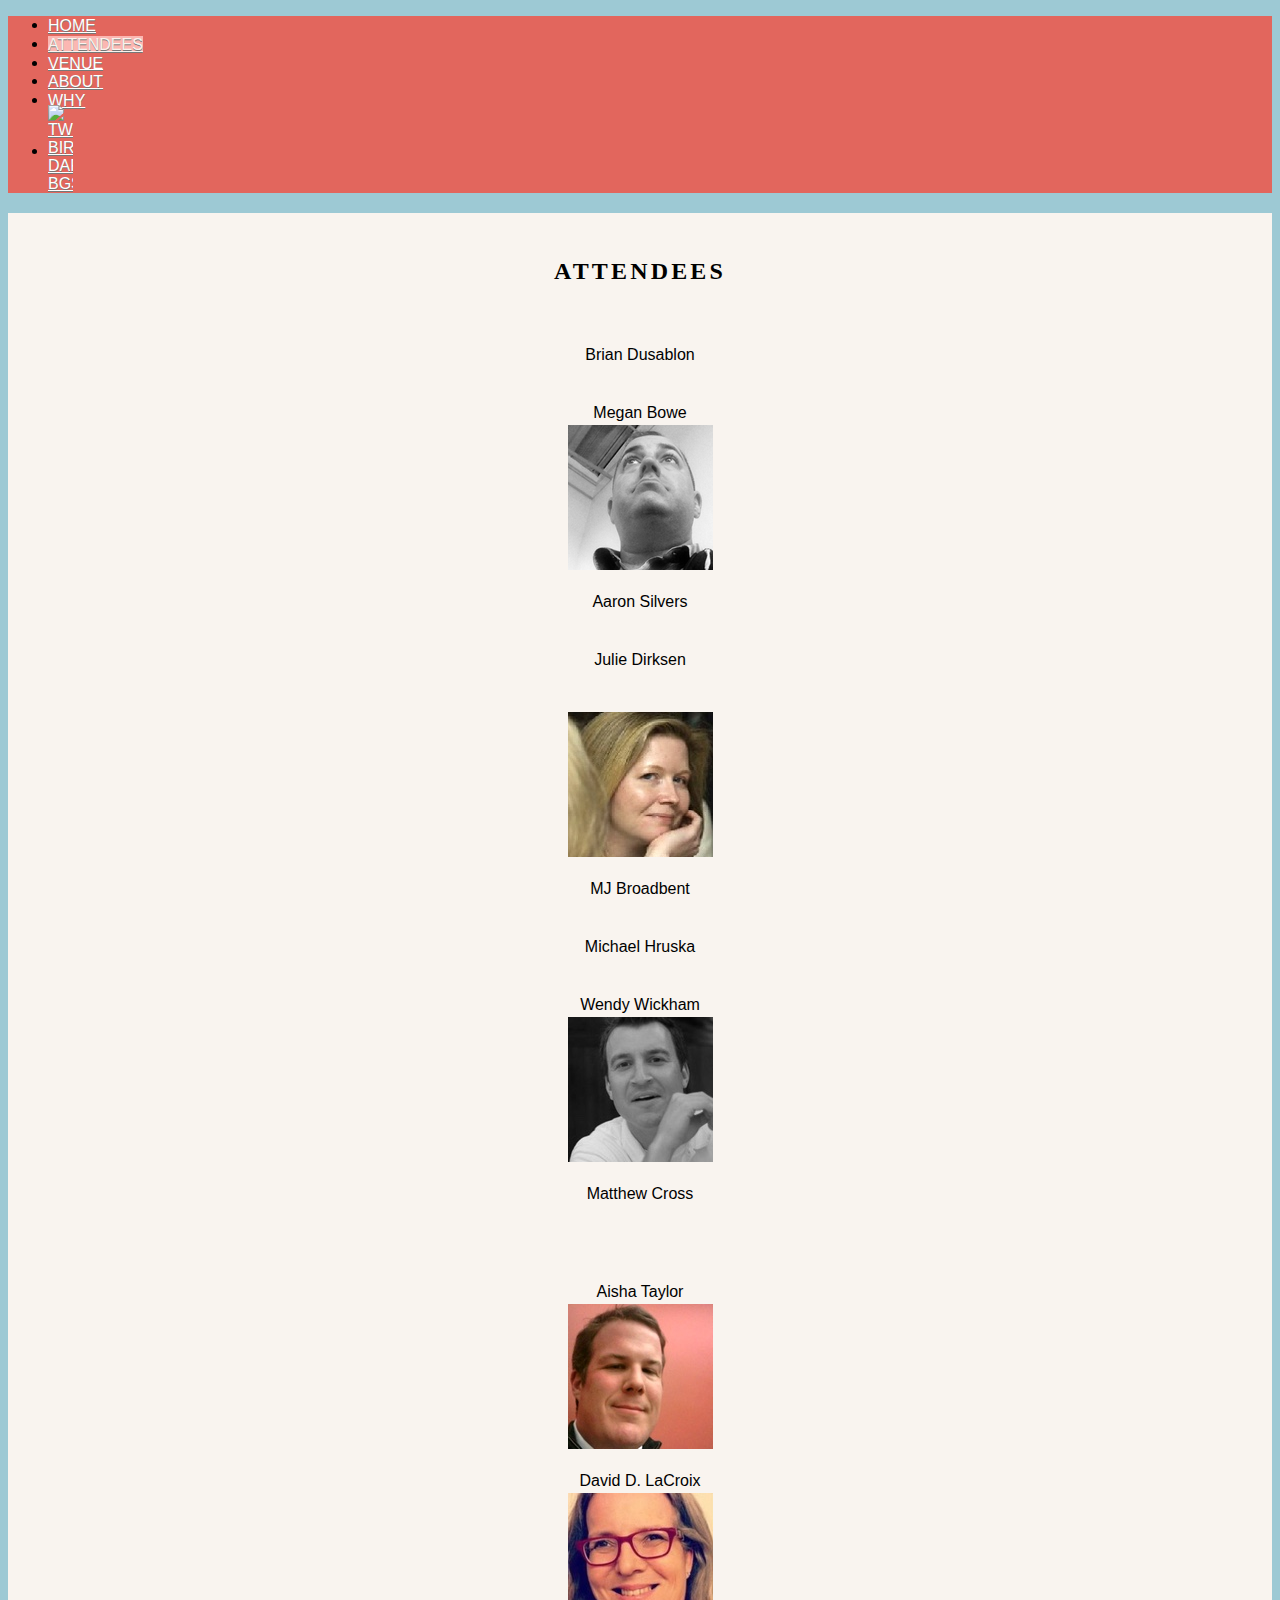
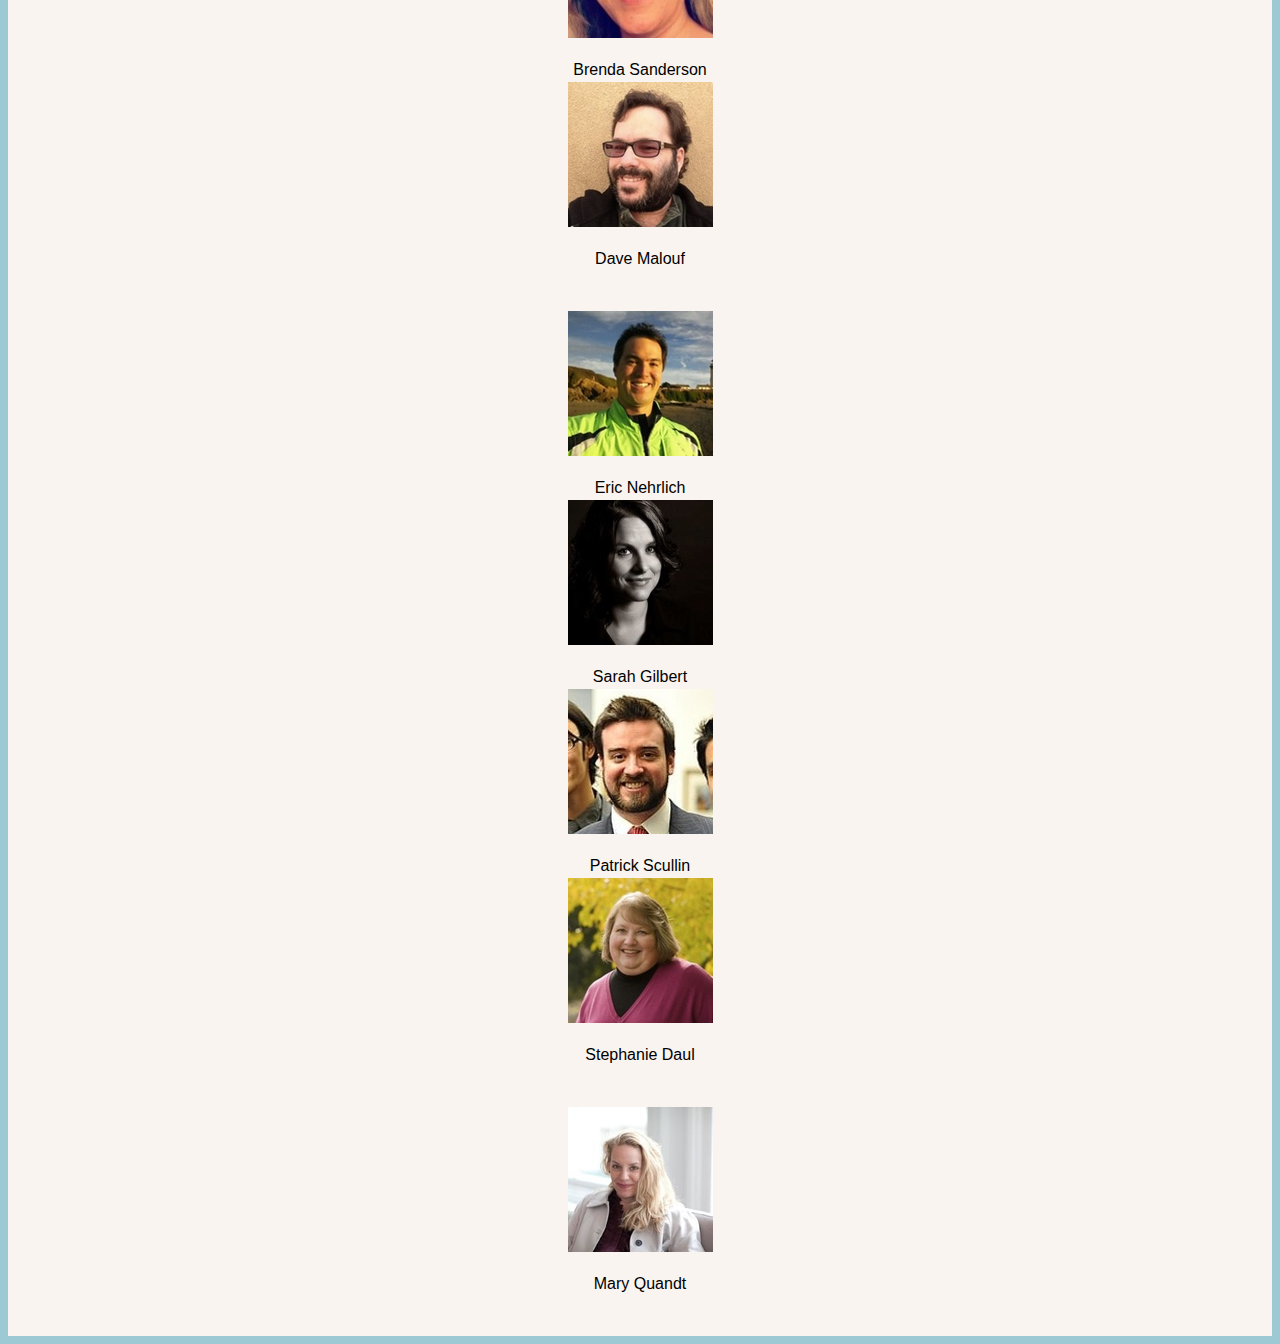
==== commit 2818f312: "Added Mary Quandt" ====
--- a/attendees.html
+++ b/attendees.html
@@ -211,6 +211,22 @@
      					</div><!-- end row -->
 				
 						<div><p>&nbsp;</p></div>
+						
+						<div class="row"> 
+            					
+							<!--Attendee Mary Quandt-->
+							<div class="span3">
+								<a href="http://www.linkedin.com/pub/mary-quandt/0/41/505/"><img src="img/mary.jpg" class="img-circle" alt="">
+								<p style="text-align:center; color: black;">Mary Quandt</p></a>
+							</div>
+							<!-- End Mary-->
+
+            		
+						    
+							
+     					</div><!-- end row -->
+				
+						<div><p>&nbsp;</p></div>
                             
               
               <footer>
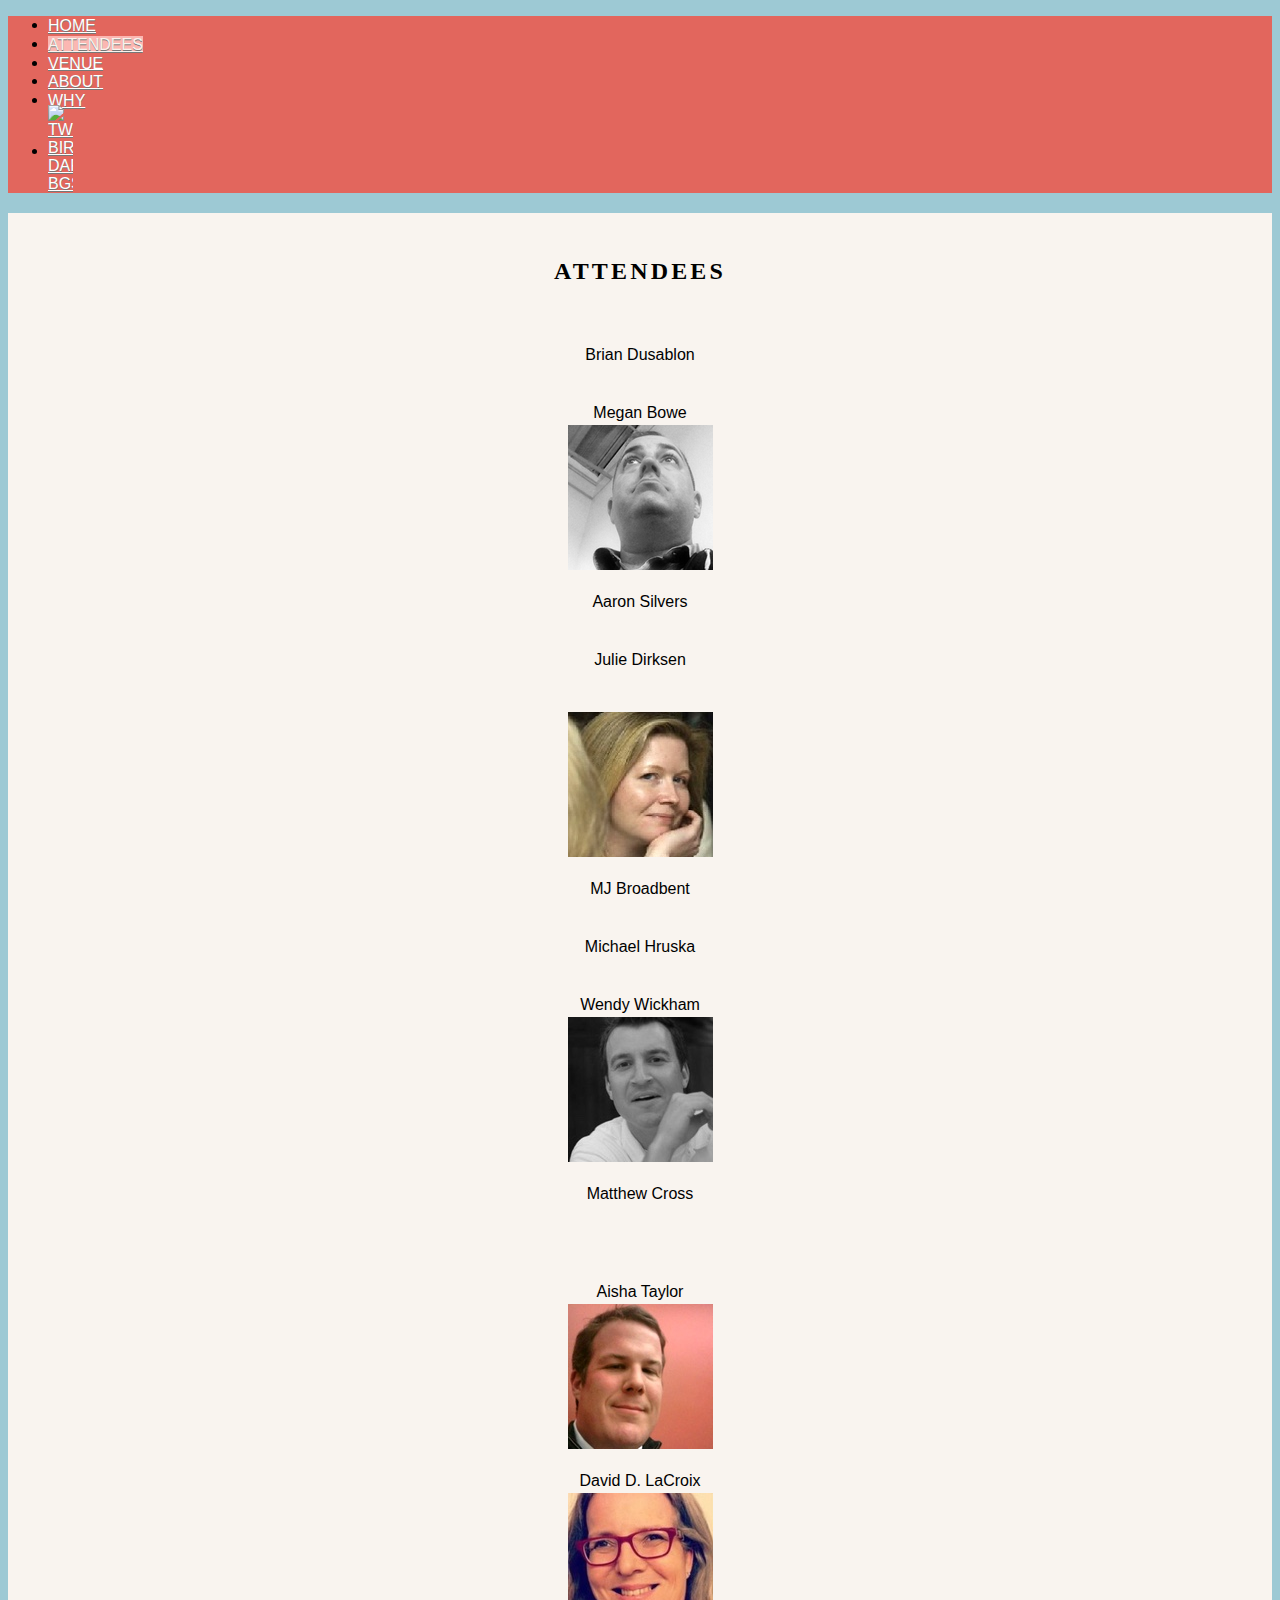
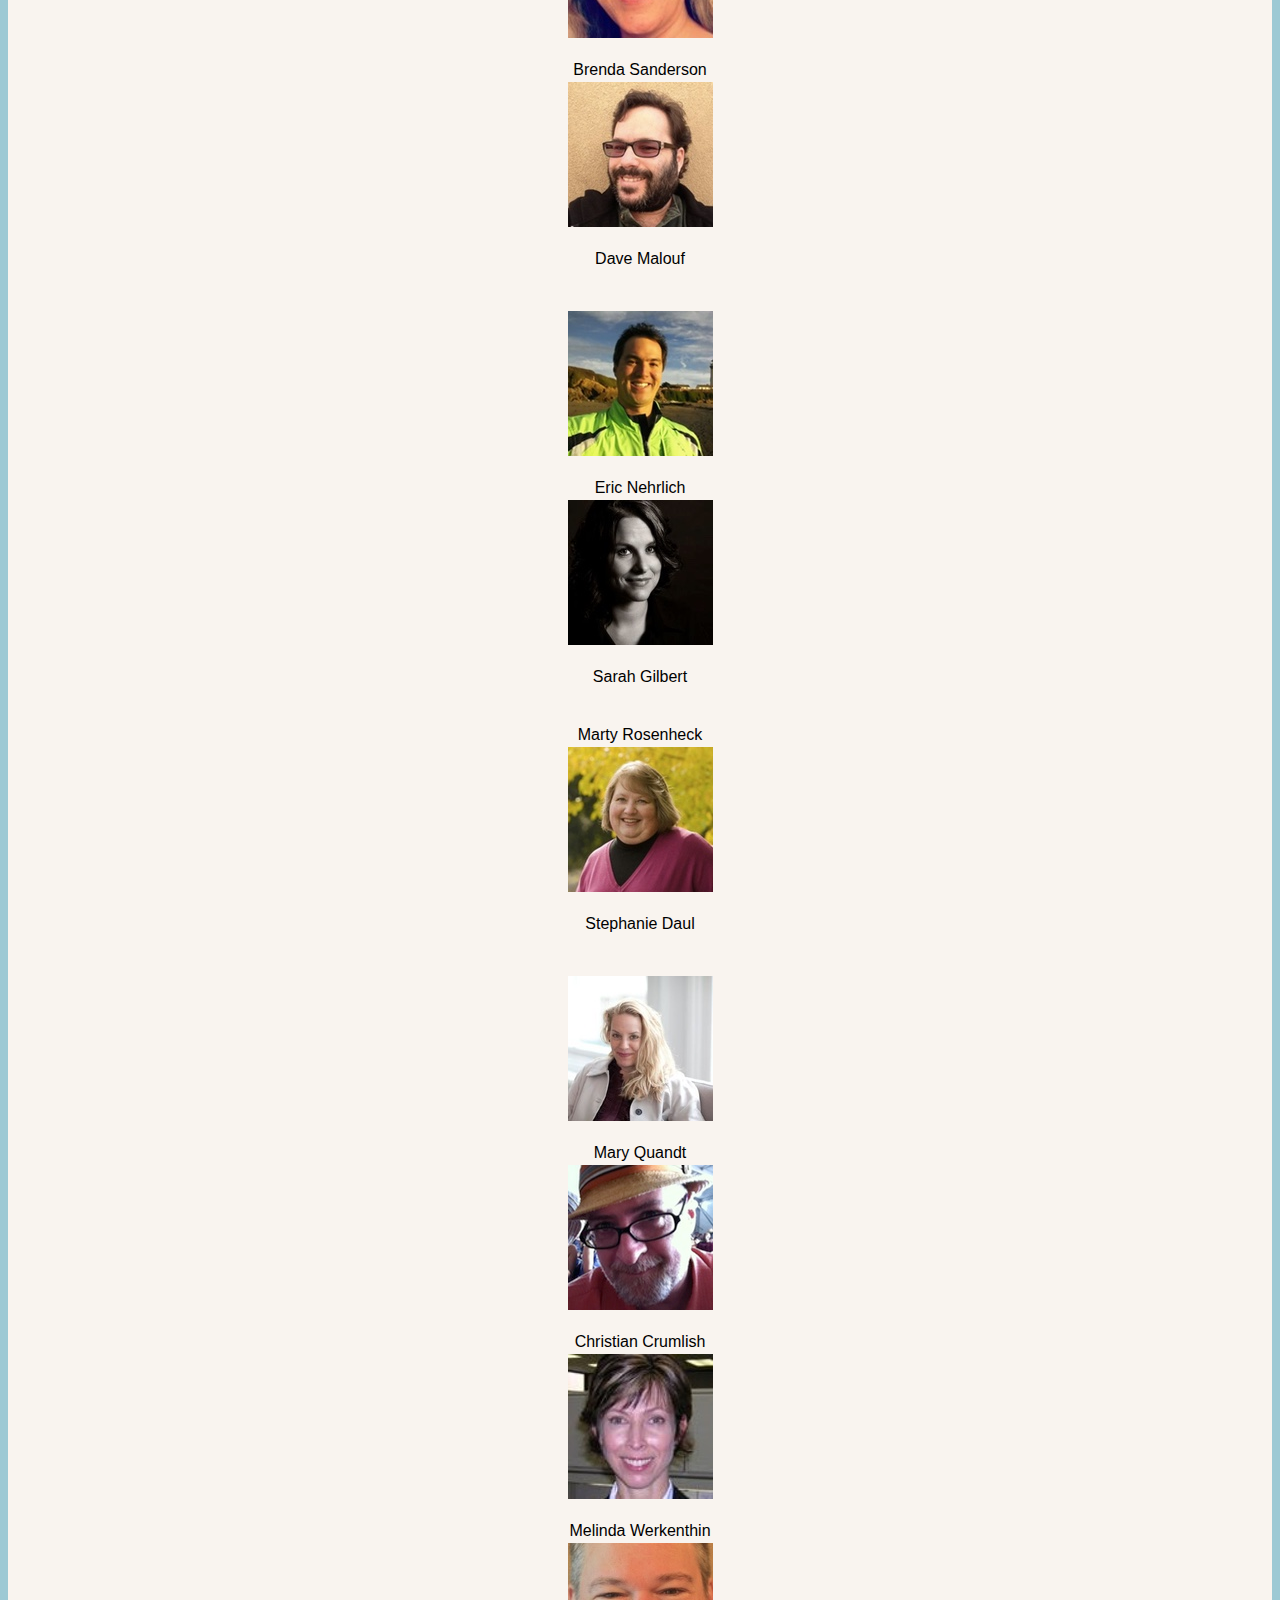
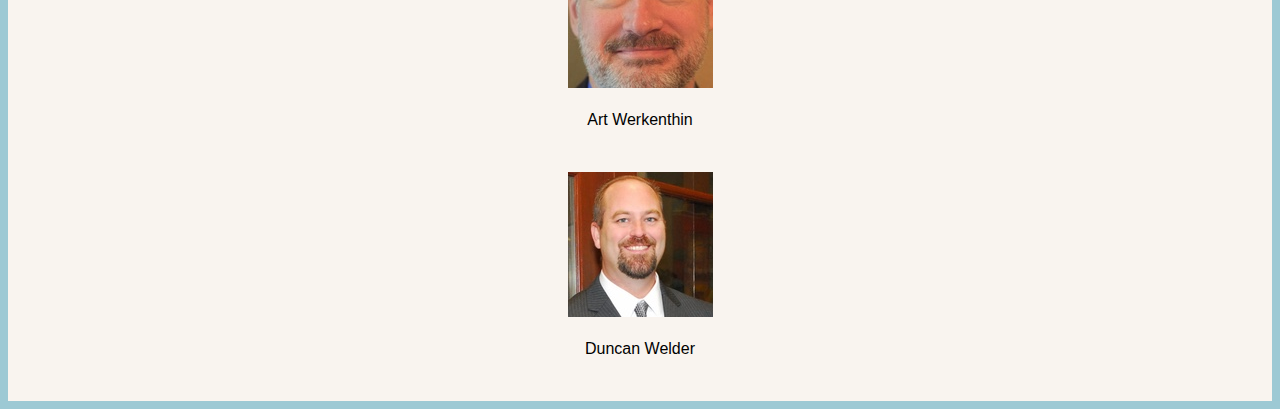
==== commit 749b1153: "Adding Melinda, Art and Duncan" ====
--- a/attendees.html
+++ b/attendees.html
@@ -194,10 +194,10 @@
 							<!-- End Gareth-->
 							
 							<!--Attendee Marty Rosenheck-->
-							<div class="span3">
-								<a href="http://www.twitter.com/PatrickScullin8"><img src="img/patrick.png" class="img-circle" alt="" />
-								<p style="text-align:center; color: black;">Patrick Scullin</p></a>
-							</div>				
+							<div class="span3">		
+	            				<a href="http://www.cognitiveadvisors.com/"><img src="img/marty.jpg" class="img-circle" alt="">
+	           					<p style="text-align:center; color: black;">Marty Rosenheck</p></a>
+             				</div>			
 							<!-- End Patrick-->
 						    
 						    <!--Attendee Stephanie Daul-->
@@ -219,9 +219,43 @@
 								<a href="http://www.linkedin.com/pub/mary-quandt/0/41/505/"><img src="img/mary.jpg" class="img-circle" alt="">
 								<p style="text-align:center; color: black;">Mary Quandt</p></a>
 							</div>
-							<!-- End Mary-->
-
-            		
+							<!-- End Mary  -->
+							
+							<!--Attendee Christian Crumlish-->
+							<div class="span3">
+								<a href="http://mediajunkie.com"><img src="img/xian.jpg" class="img-circle" alt="">
+								<p style="text-align:center; color: black;">Christian Crumlish</p></a>
+							</div>
+							<!-- End Christian  -->
+							
+							<!--Attendee Melinda Werkenthin-->
+							<div class="span3">
+								<a href="http://www.linkedin.com/pub/melinda-werkenthin/a/756/a29"><img src="img/melindaw.jpg" class="img-circle" alt="">
+								<p style="text-align:center; color: black;">Melinda Werkenthin</p></a>
+							</div>
+							<!-- End Melinda  -->
+							
+							<!--Attendee Art Werkenthin-->
+							<div class="span3">
+								<a href="http://risc-inc.com"><img src="img/artw.jpg" class="img-circle" alt="">
+								<p style="text-align:center; color: black;">Art Werkenthin</p></a>
+							</div>
+							<!-- End Art  -->
+						    
+							
+     					</div><!-- end row -->
+				
+						<div><p>&nbsp;</p></div>
+						
+						<div class="row"> 
+            					
+							<!--Attendee Duncan Welder-->
+							<div class="span3">
+								<a href="http://www.risc-inc.com"><img src="img/duncan.jpg" class="img-circle" alt="">
+								<p style="text-align:center; color: black;">Duncan Welder</p></a>
+							</div>
+							<!-- End Duncan  -->
+							
 						    
 							
      					</div><!-- end row -->
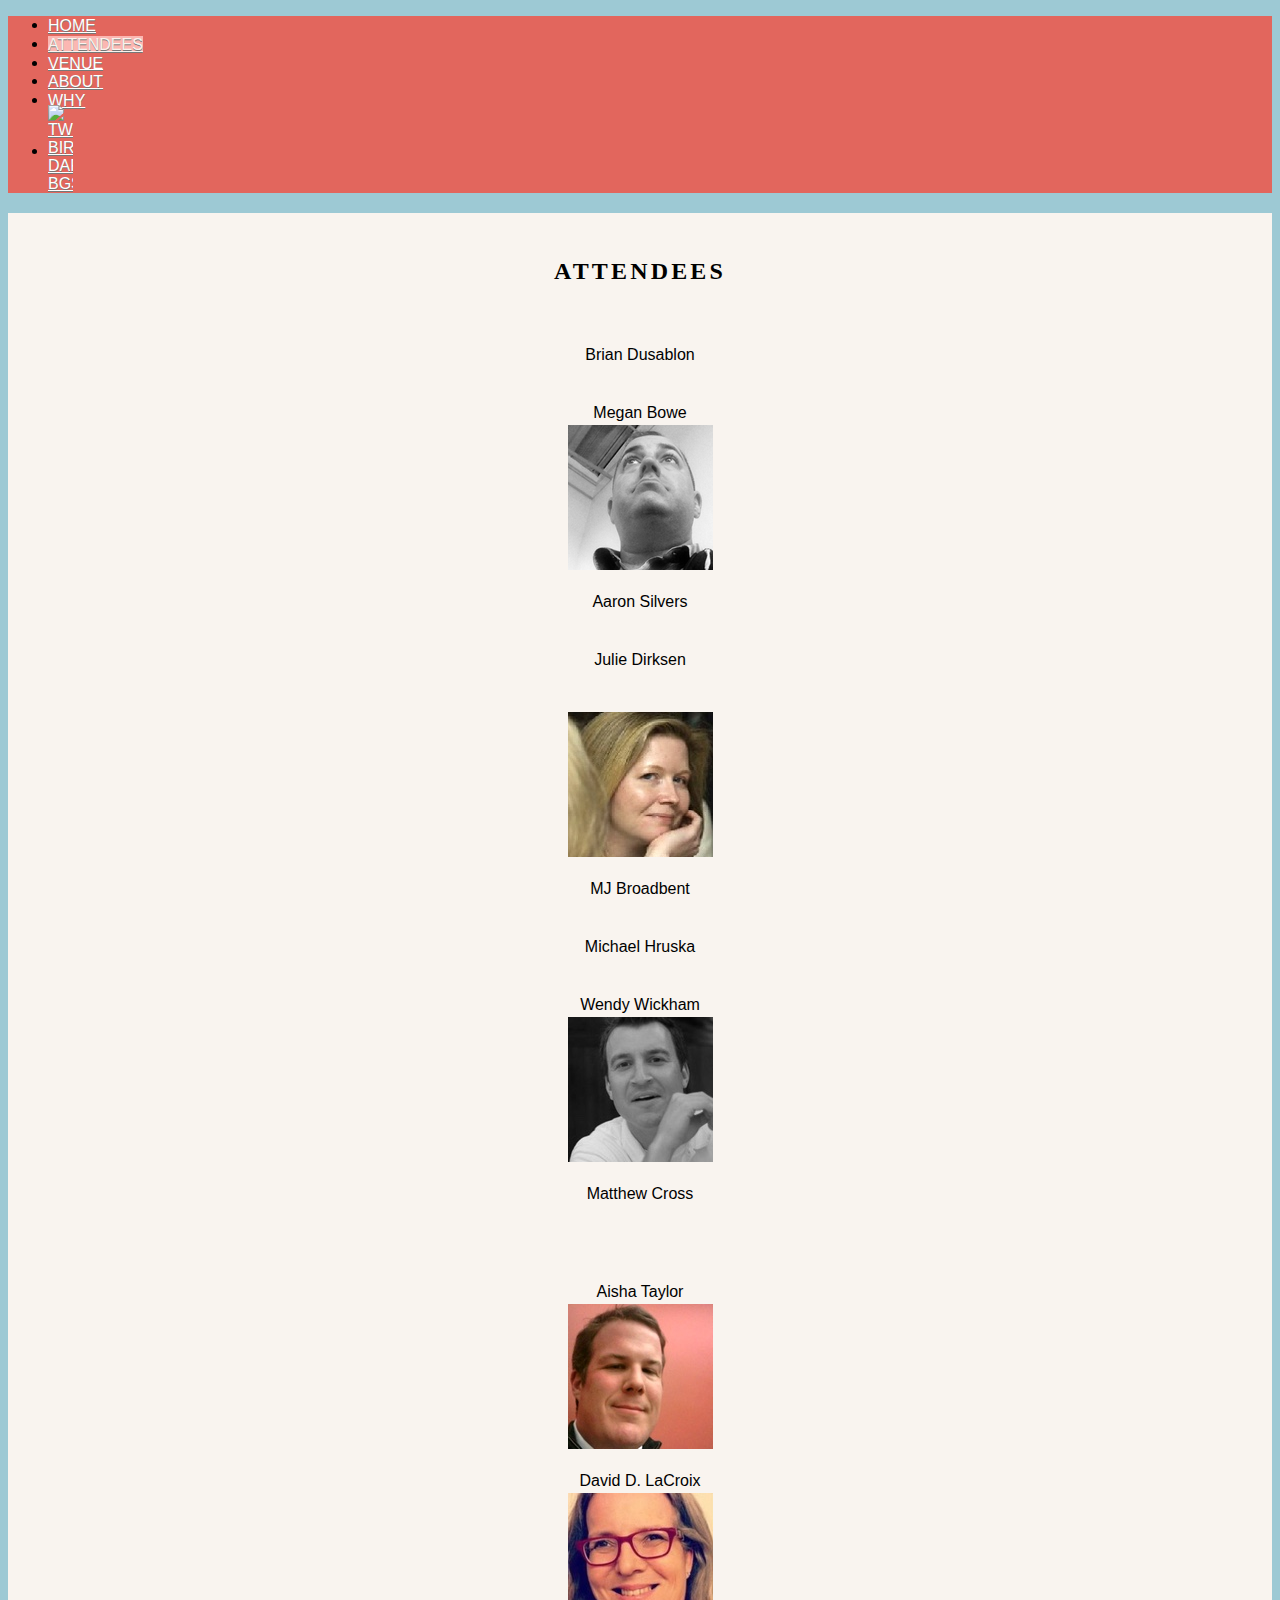
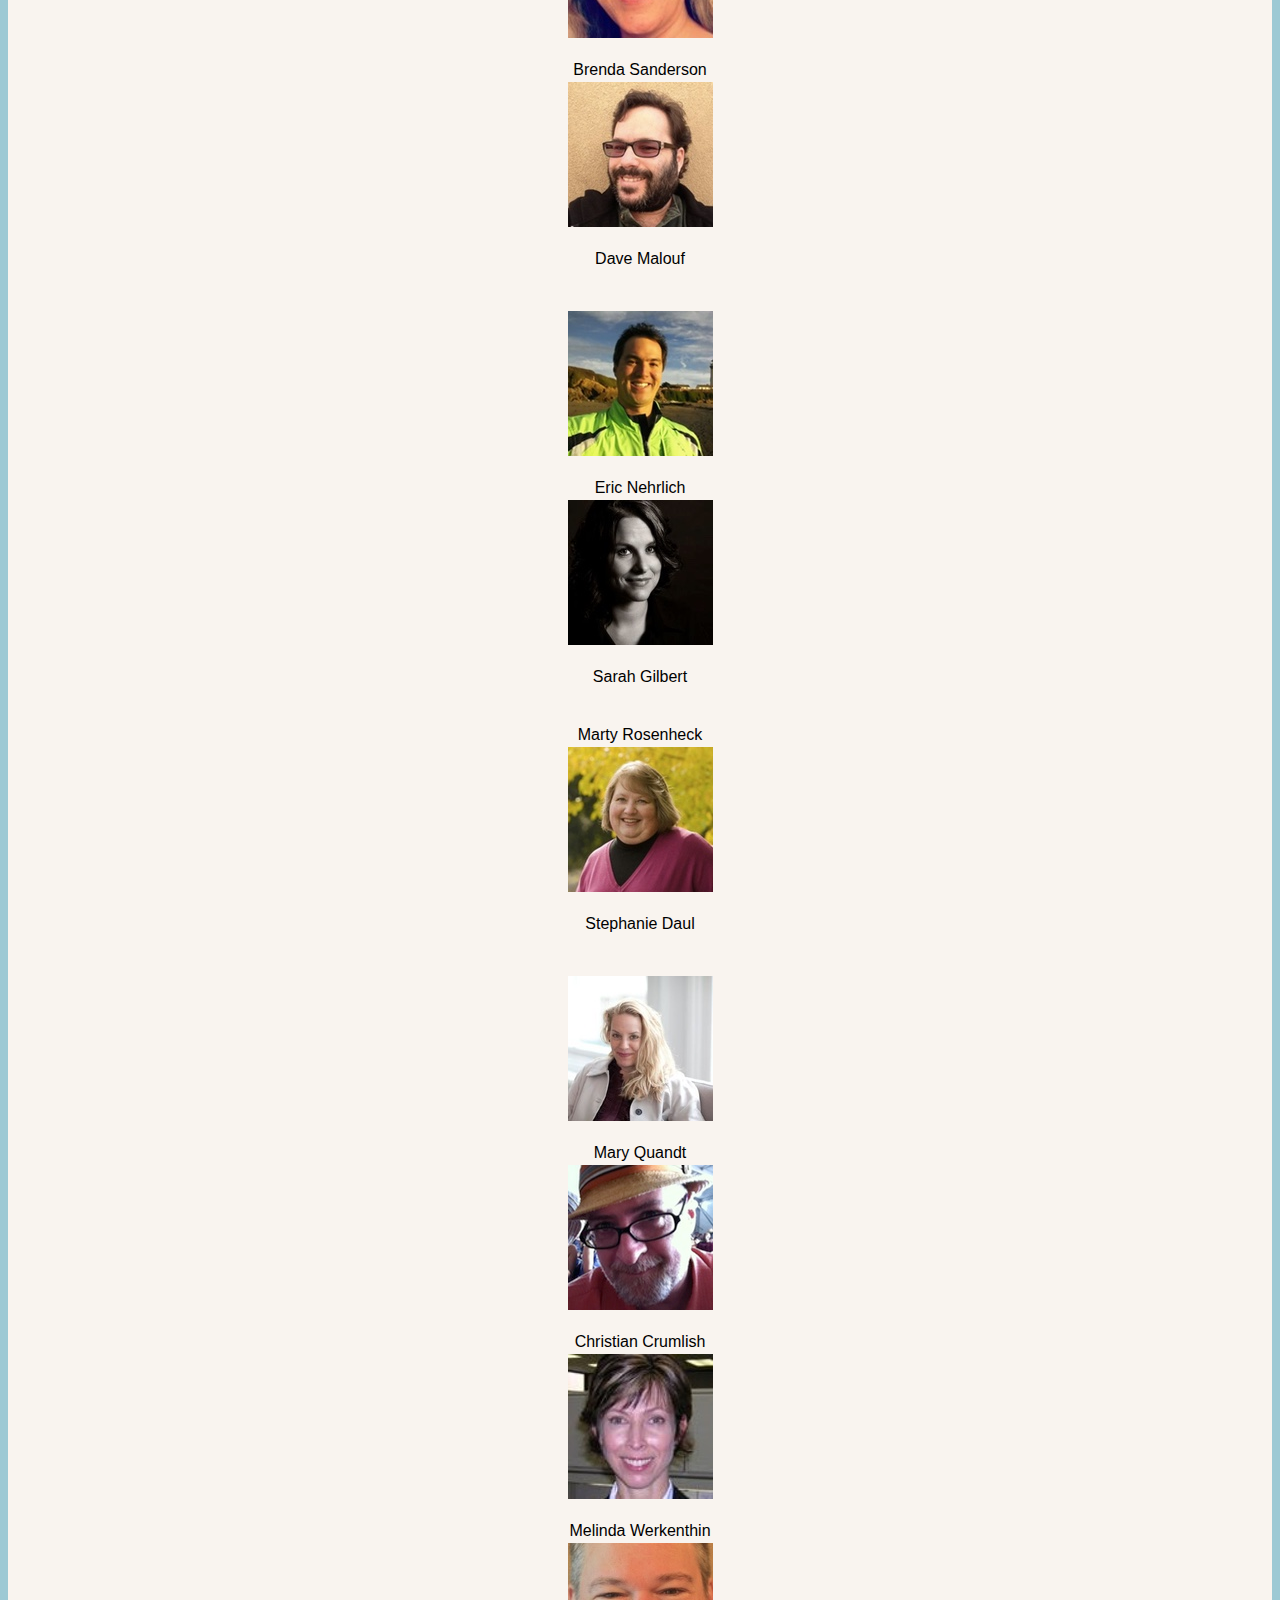
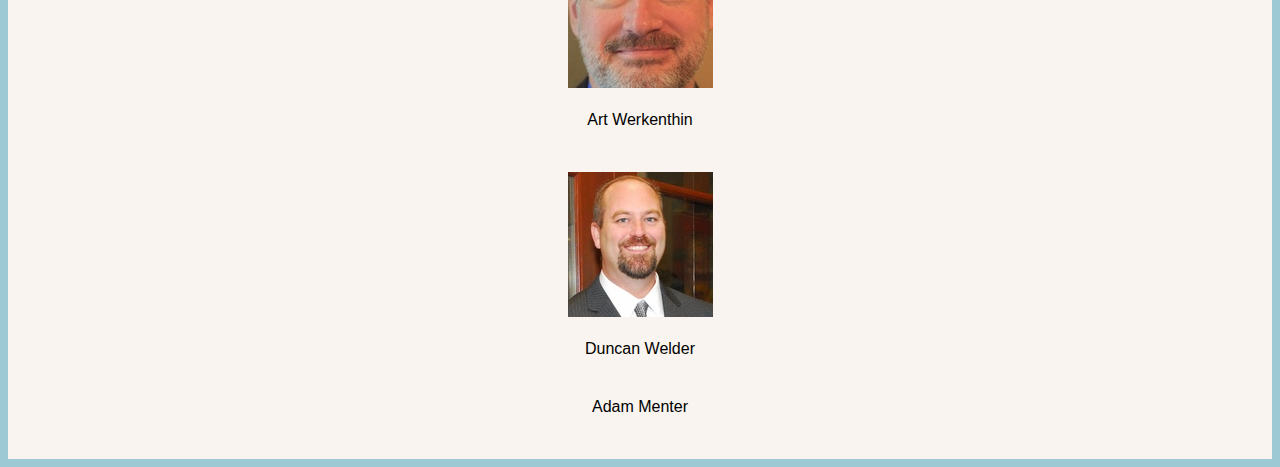
==== commit fd4ea20a: "adding Adam" ====
--- a/attendees.html
+++ b/attendees.html
@@ -256,6 +256,13 @@
 							</div>
 							<!-- End Duncan  -->
 							
+							<!--Attendee Adam Menter-->
+							<div class="span3">
+								<a href="https://www.twitter.com/adammenter"><img src="img/adam.jpg" class="img-circle" alt="">
+								<p style="text-align:center; color: black;">Adam Menter</p></a>
+							</div>
+							<!-- End Adam  -->
+							
 						    
 							
      					</div><!-- end row -->
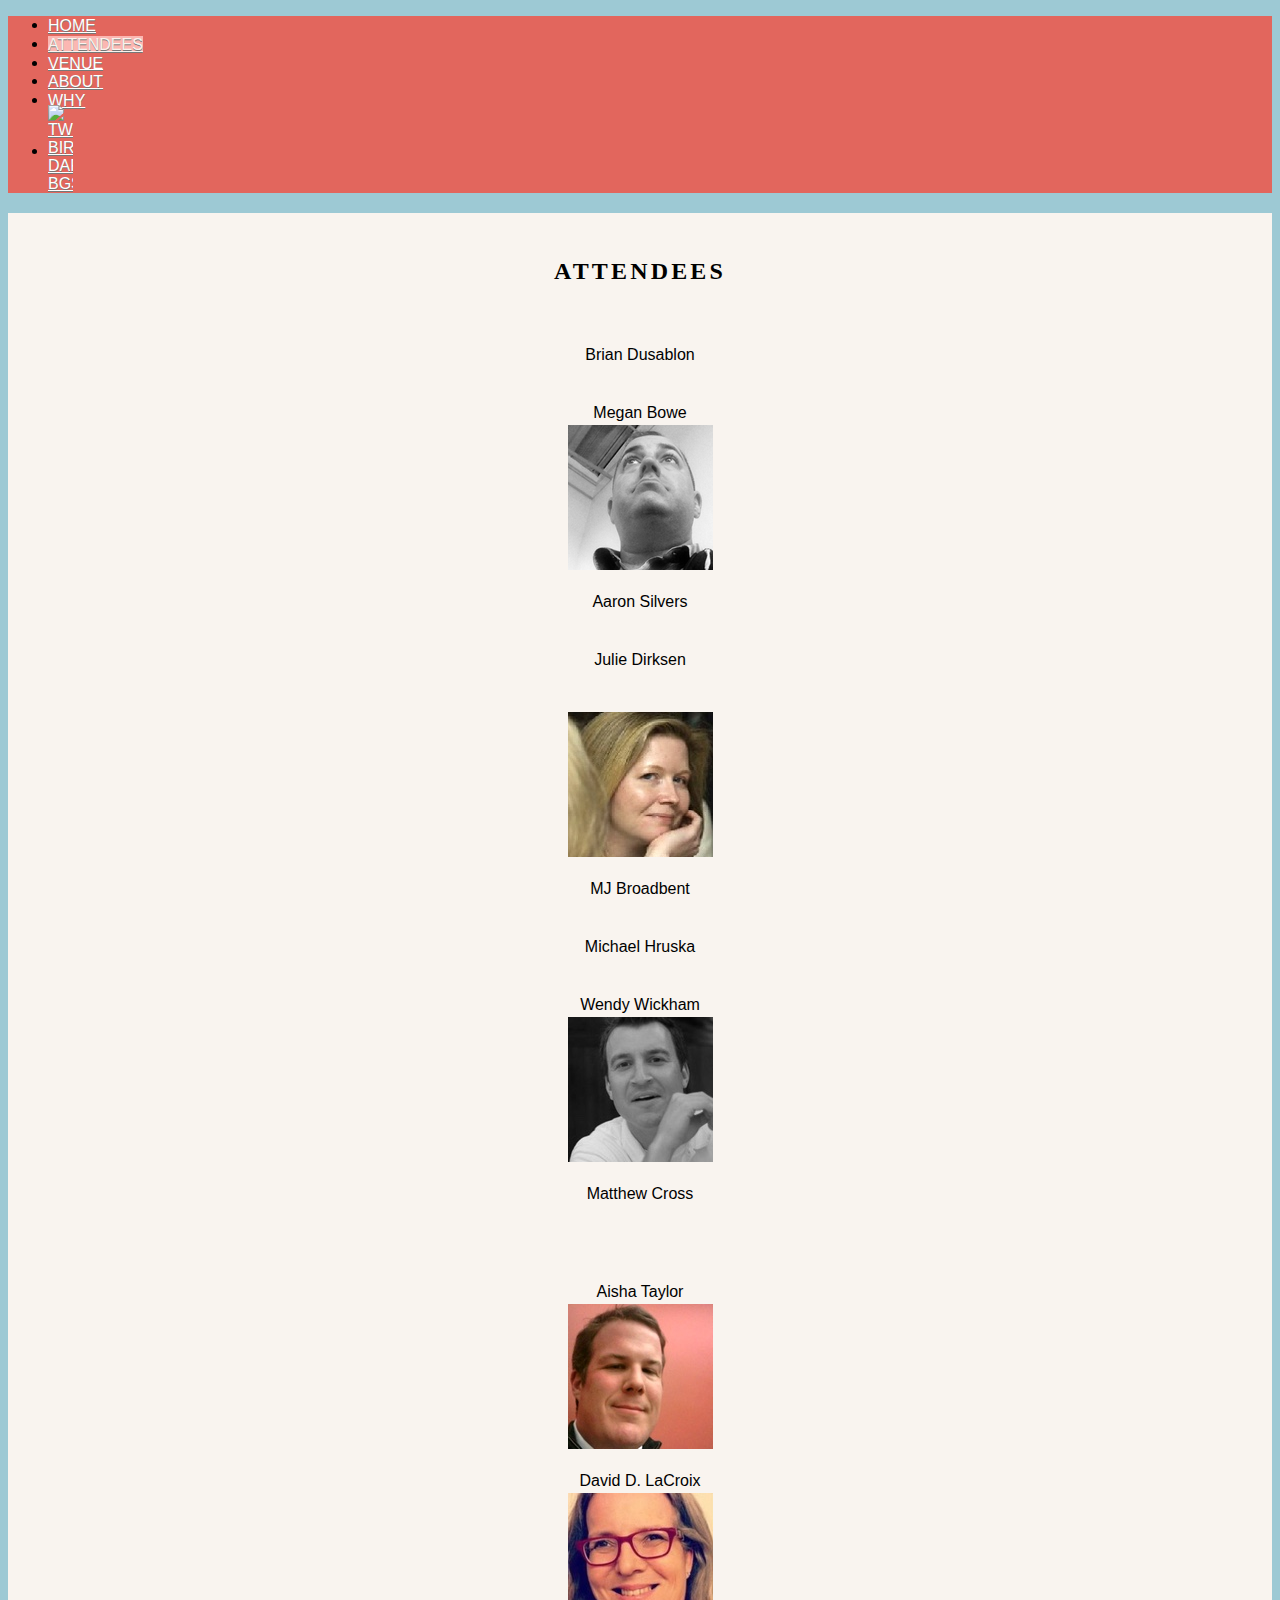
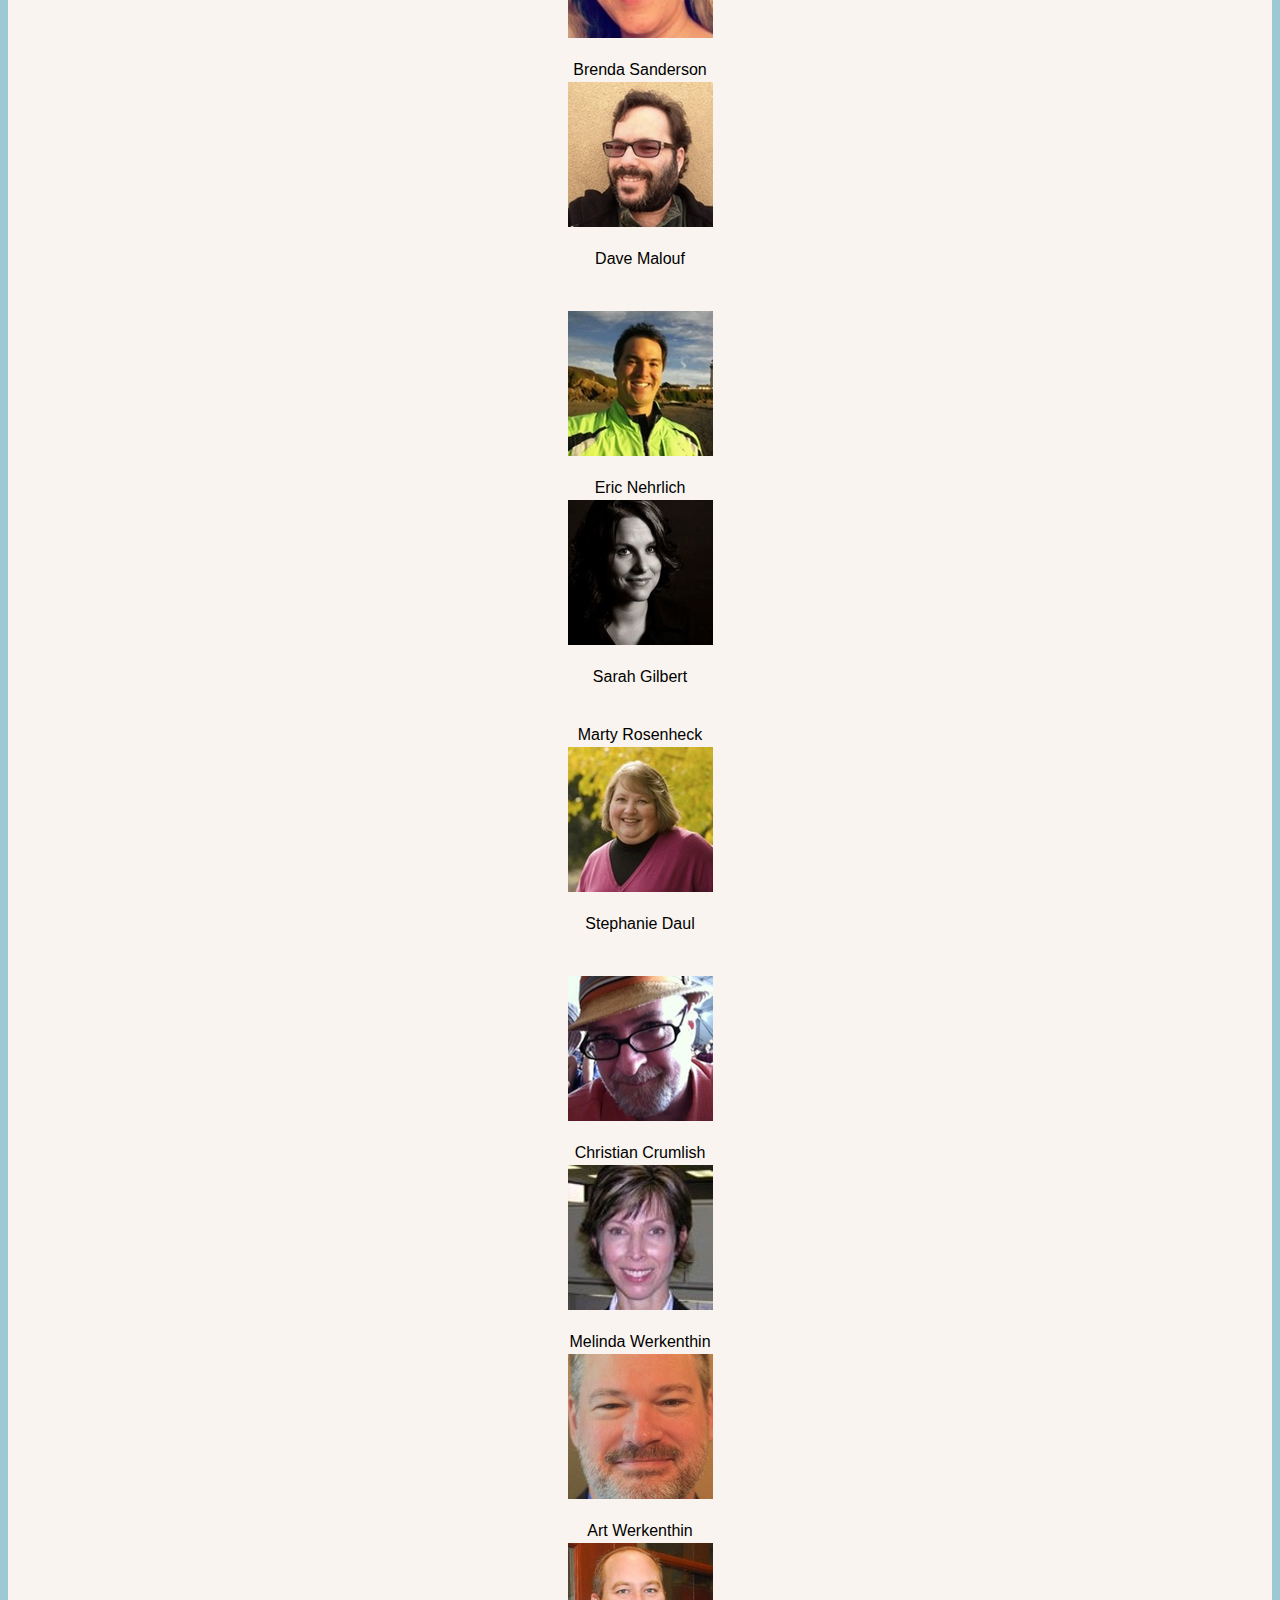
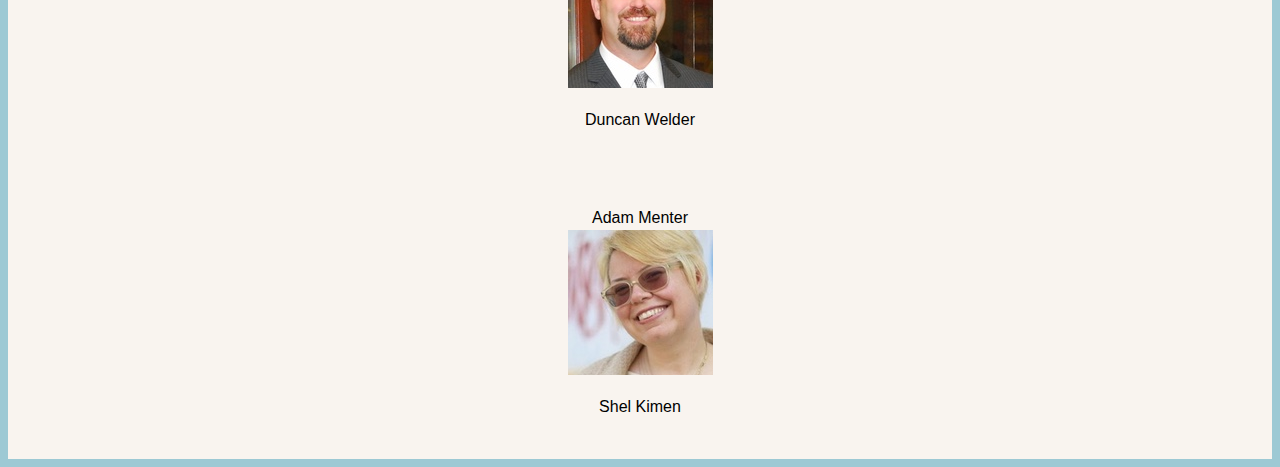
==== commit 008af249: "Added Shel, removed Mary" ====
--- a/attendees.html
+++ b/attendees.html
@@ -213,13 +213,6 @@
 						<div><p>&nbsp;</p></div>
 						
 						<div class="row"> 
-            					
-							<!--Attendee Mary Quandt-->
-							<div class="span3">
-								<a href="http://www.linkedin.com/pub/mary-quandt/0/41/505/"><img src="img/mary.jpg" class="img-circle" alt="">
-								<p style="text-align:center; color: black;">Mary Quandt</p></a>
-							</div>
-							<!-- End Mary  -->
 							
 							<!--Attendee Christian Crumlish-->
 							<div class="span3">
@@ -241,6 +234,13 @@
 								<p style="text-align:center; color: black;">Art Werkenthin</p></a>
 							</div>
 							<!-- End Art  -->
+							
+							<!--Attendee Duncan Welder-->
+							<div class="span3">
+								<a href="http://www.risc-inc.com"><img src="img/duncan.jpg" class="img-circle" alt="">
+								<p style="text-align:center; color: black;">Duncan Welder</p></a>
+							</div>
+							<!-- End Duncan  -->
 						    
 							
      					</div><!-- end row -->
@@ -249,17 +249,19 @@
 						
 						<div class="row"> 
             					
-							<!--Attendee Duncan Welder-->
-							<div class="span3">
-								<a href="http://www.risc-inc.com"><img src="img/duncan.jpg" class="img-circle" alt="">
-								<p style="text-align:center; color: black;">Duncan Welder</p></a>
-							</div>
-							<!-- End Duncan  -->
+							
 							
 							<!--Attendee Adam Menter-->
 							<div class="span3">
 								<a href="https://www.twitter.com/adammenter"><img src="img/adam.jpg" class="img-circle" alt="">
 								<p style="text-align:center; color: black;">Adam Menter</p></a>
+							</div>
+							<!-- End Adam  -->
+							
+							<!--Attendee Shel Kimen-->
+							<div class="span3">
+								<a href="https://www.twitter.com/skimen"><img src="img/shel.jpg" class="img-circle" alt="">
+								<p style="text-align:center; color: black;">Shel Kimen</p></a>
 							</div>
 							<!-- End Adam  -->
 							
